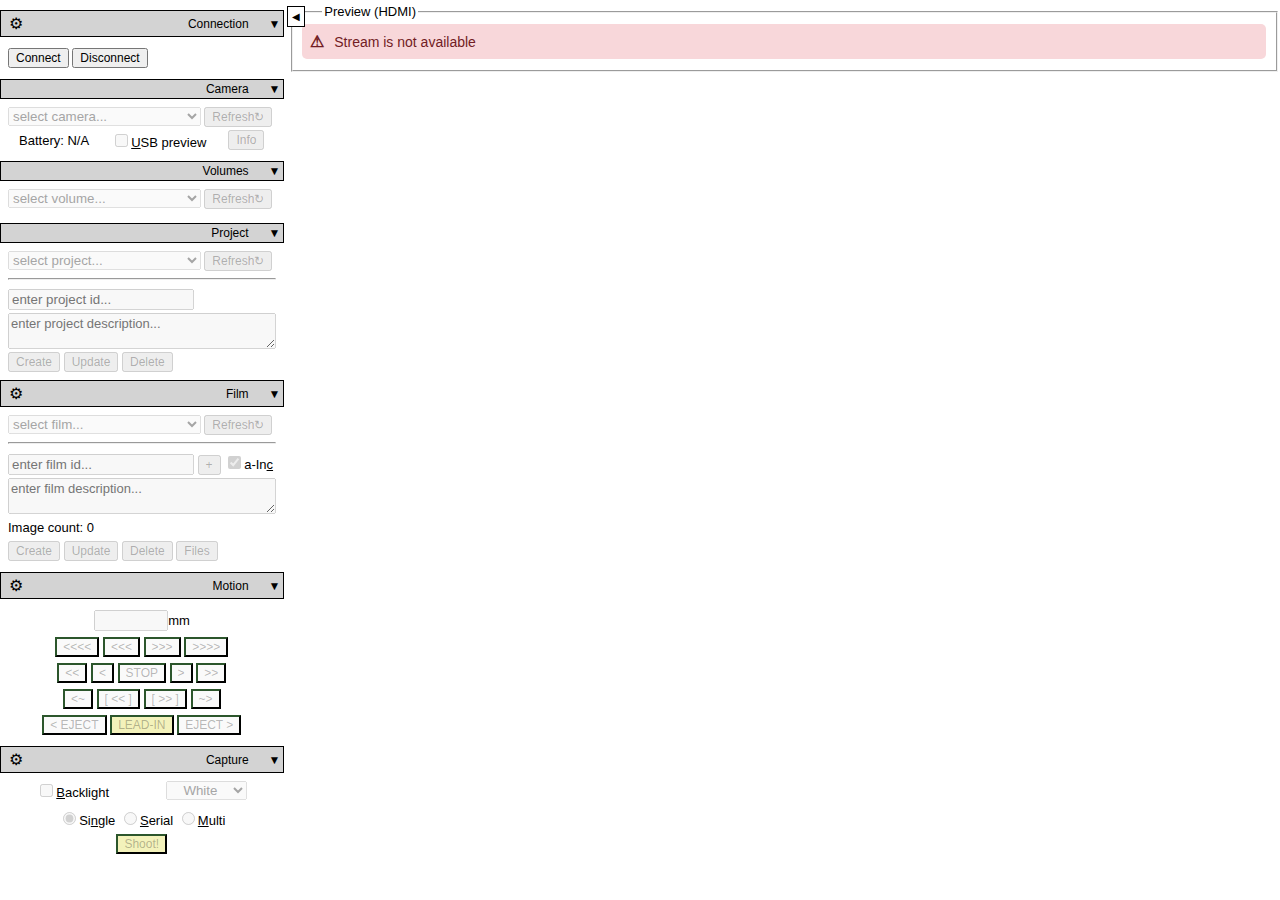
==== digie35/html/digie35.html @ c1f06e06 "GUI AccessKeys" ====
<!DOCTYPE html>

<html lang="en">
<head>
    <meta charset="UTF-8">
    <meta http-equiv="X-UA-Compatible" content="IE=edge">
    <meta name="viewport" content="width=device-width, initial-scale=1.0">
	<link rel="icon" type="image/x-png" href="images/digie35-film-strip-96.png" />
	<script type="text/javascript" src="qrcode.js"></script>
    <title>Digie35</title>

    <style>
        body, textarea {
            font-family: "Arial";
            font-size: 13px;
            margin: 0px;
        }

        button {
            font-size: 12px;
        }

        .current-action {
            background-color: #4CAF50;
        }

        .pre-action {
            background-color: #f3f2bb;
        }

        .centered-btn {
            text-align: center;
        }

        .vertical-spacer {
            padding-top: 3px;
            padding-bottom: 3px;
        }

        select {
            width: 26ch;
        }

        textarea.description {
            width: 37ch;
            max-width: 42ch;
            resize: vertical;
            min-height: 1.5em;
            box-sizing: border-box;

        }

        input.id {
            width: 24ch;
        }

        .left-sidebar {
            float: left;
            /*width: 42ch;*/
            /*transition: max-width 0.3s ease-in-out; ugly formating during transition*/
            max-width: 42ch;
            margin-top: 10px;
            margin-right: 5px;
        }

        .vertical-toggle {
            width: 10px;
            writing-mode: vertical-rl;
            height: 100%;
            display: flex;
        }

        .horizontal-spacer {
            display: flex;
            justify-content: space-around;
            align-items: center;
        }

        .horizontal-spacer * {
            text-align: center;
        }

        .inline-container {
            position: relative;
        }

        .inline-toggle {
            position: absolute;
            display: inline-block;
            padding: 4px;
            border: 1px solid black;
            background: lightgrey;
        }

        .modal-overlay {
            display: none;
            position: fixed;
            z-index: -1;
            left: 0;
            top: 0;
            width: 100%;
            height: 100%;
            background-color: rgba(0,0,0,0.5);
            justify-content: center;
            align-items: center;
        }

        .modal {
            background: white;
            border-radius: 8px;
            width: 80vw;
            max-width: 500px;
            /*height: 80vh;*/
            text-align: center;
            box-shadow: 0 0 10px rgba(0,0,0,0.3);
            box-sizing: border-box;
            overflow: hidden;
        }

        .modal .header {
            display: flex;
            justify-content: space-between;
            align-items: center;
            background-color: lightslategrey;
            color: rgb(247, 236, 236);
        }

        .modal .title {
            margin: 0;
            font-size: 18px;
            font-weight: bold;
            flex-grow: 1;
            color: black;
        }

        .modal .close {
            background: none;
            border: none;
            color: black;
            font-size: 24px;
            cursor: pointer;
        }

        .modal .content {
            padding: 20px;
            text-align: left;
            overflow-y: auto;
            max-height: 80vh;
        }

        .modal-active {
            display: flex !important;
            z-index: 1000;
        }

        .form-group {
            display: flex;
            flex-direction: column;
            gap: 3px;
        }

        .form-group .input-row {
            display: flex;
            align-items: center;
            gap: 10px;
            font-size: 16px;
        }

        .form-group label {
            width: 30%;
            font-weight: bold;
        }

        .form-group select {
            padding: 3px;
            background-color: white;
            border: 1px solid gray;
            border-radius: 5px;
            font-size: 16px;
            cursor: pointer;
        }

        .form-group input {
            padding: 3px;
            background-color: white;
            border: 1px solid gray;
            border-radius: 5px;
            font-size: 16px;
        }

        .modal textarea {
            width: 100%;
            resize: vertical;
            min-height: 1.5em;
            box-sizing: border-box;
            height: 20em;
            border: 1px solid gray;
            border-radius: 5px;
        }

        .form-group .hint {
            font-size: 12px;
            color: gray;
        }

        .switch-container {
            display: flex;
            align-items: center;
            justify-content: flex-start;
        }

        .switch {
            position: relative;
            display: inline-block;
            width: 40px !important;  /* to override form-group label */
            height: 20px;
        }

        .switch input {
            opacity: 0;
            width: 0;
            height: 0;
        }

        .slider {
            position: absolute;
            cursor: pointer;
            top: 0;
            left: 0;
            right: 0;
            bottom: 0;
            background-color: #ccc;
            -webkit-transition: .4s;
            transition: .4s;
        }

        .slider:before {
            position: absolute;
            content: "";
            height: 16px;
            width: 16px;
            left: 2px;
            bottom: 2px;
            background-color: white;
            -webkit-transition: .4s;
            transition: .4s;
        }

        input:checked + .slider {
            background-color: gray;
        }

        input:focus + .slider {
            box-shadow: 0 0 2px #2196F3;
        }

        input:checked + .slider:before {
            -webkit-transform: translateX(20px);
            -ms-transform: translateX(20px);
            transform: translateX(20px);
        }

        .slider.round {
            border-radius: 20px;
        }

        .slider.round:before {
            border-radius: 50%;
        }

        .switch-container .text {
            margin-left: 10px;
            /*font-size: 16px;*/
        }

        .accordion fieldset {
            border: none;
            padding: 0;
            margin: 0;
            background: none;
            display: block;
        }

        .accordion .header {
            display: flex;
            justify-content: space-between;
            gap: 10px;
            align-items: center;
            font-size: 12px;
            cursor: pointer;
            padding: 2px;
            background: lightgray;
            border: 1px solid black;
        }

        .accordion .header button {
            background: none;
            border: none;
            cursor: pointer;
            font-size: 16px;
            margin-right: 8px;
        }

        .accordion .header .legend {
            flex-grow: 1;
            text-align: right;
            padding-right: 10px;
        }

        .accordion.closed .header .arrow {
            transform: rotate(-90deg);
        }

        .accordion.closed .control-set {
            /*display: none;*/
            padding: 0px 10px;
            max-height: 0px;
            overflow: hidden;
        }

        .accordion .control-set {
            display: block;
            transition: max-height 0.3s ease-in-out, padding 0.3s ease-in-out;
            padding: 8px;
            max-height: 1000px;
        }

        .top-right-toggle {
            top: -2px;
            right: -4px;
        }

        .top-left-toggle {
            top: 2px;
            left: -2px;
        }

        .collapse-toggle {
            background: #FEFEFE;
            cursor: pointer;
            align-items: center;
            justify-content: center;
            font-size: 10px;
            user-select: none;
            /*transition: all 0.3s ease-in-out;*/
        }

        .toggle-collapsed {
            transform: rotate(180deg);
        }

        .left-sidebar.collapsed {
            /*max-width: 0px;
            overflow: hidden;*/
            display: none;
        }

        #preview-fieldset legend {
            margin-left: 20px;
        }

        #stream-control {
            max-height: 100px;
            transition: max-height 0.3s ease-in-out, padding 0.3s ease-in-out;
            overflow: hidden;
        }

        #stream-control.collapsed {
            max-height: 0px;
        }

        .preview {
            /*margin-left: 42ch;*/
            flex-grow: 1;
            margin-top: 4px;
        }

        #stream-container {
            position: relative;
            display: inline-block;
            overflow: auto;
            width: 100%;
            height: 100%;
        }

        #stream-container img {
            display: block;
            max-width: 100%;
            height: auto;
        }

        #stream-container canvas {
            position: absolute;
            top: 0;
            left: 0;
            pointer-events: none;
        }
        /*
        .preview img {
        }*/

        .wrapper {
            transform: scale(1);
            transform-origin: left top;
            display: flex;
            height: 100vh;
		}

        .wrapper:after {
            height: 100%;
            content: "";
            display: table;
            clear: both;
        }

        .error-message {
            background-color: #F8D7DA;
            color: #721c24;
            padding: 8px;
            border-radius: 5px;
            margin-bottom: 3px;
            display: flex;
            align-items: center;
            font-size: 14px;
        }

        .error-message .icon {
            margin-right: 10px;
            font-size: 16px;
            font-weight: bold;
        }

        .error {
             color: #ff0000;
        }

        .warning {
            color: #ff0000;
        }

        .clickable {
            text-decoration: underline;
            cursor: pointer;
        }

        .detail {
            display: none;
        }

        .hidden {
            display: none;
        }

        .invert {
            filter: invert(100%);
        }

        .rotate180 {
            transform: rotate(180deg);
        }

        .rotate90 {
            transform: rotate(90deg) scale(0.55, 0.55);
        }

        .rotate270 {
            transform: rotate(-90deg) scale(0.55, 0.55);
        }

        .flip-rotate0 {
            transform: rotateY(180deg)
        }

        .flip-rotate180 {
            transform: rotateX(180deg)
        }

        .flip-rotate90 {
            transform: rotateY(180deg) rotate(90deg) scale(0.55, 0.55);
        }

        .flip-rotate270 {
            transform: rotateY(180deg) rotate(-90deg) scale(0.55, 0.55);
        }

        .grey-border {
            padding: 5px;
            background-color: #D0D0D0;
        }

        /* indicate that hotkeys won't work when control focused. No indication in modal needed */
        .wrapper input[type="number"]:focus, .wrapper input[type="text"]:focus, .wrapper textarea:focus, .wrapper select:focus {
            outline: none !important;
            border: 2px solid #2d282f;
            background-color: #b7f3fb;
        }

        /*
        input[type="range"]:focus {

        } */
        .hotkey-enabled {
            border-color: #2c562c;
        }

        #stream {
            width: 1200px;
            object-fit: cover;
            /*object-position: 95px 0px;*/
        }

        input[type="range"].color-range {
            margin: 2px;
        }

        input[type="range"].color-range::-webkit-slider-thumb {
            outline: solid gray 1px;
            outline-offset: -1;
            border-radius: 50%;
        }

        .color-range input[type="range"]::-moz-range-thumb {
            outline: solid gray 1px;
            outline-offset: -1;
            border-radius: 50%;
        }

        .range-value {
            font-size: 12px;
        }

        /* input range styling */
        #preview-fieldset input[type="range"] {
            -webkit-appearance: none;
            height: 8px;
            border: solid gray 1px;
            border-radius: 4px;
            opacity: 0.7;
            margin: 5px;
            background: lightgray;
            /* accent-color: gray;  does not work and javascript is required to manipulate with background linear-gradient */
        }

        #preview-fieldset input[type="range"]::-webkit-slider-thumb {
            -webkit-appearance: none;
            appearance: none;
            width: 25px;
            height: 25px;
            border: 0;
            border-radius: 50%;
            background-size: contain;
            background-position: center center;
            background-repeat: no-repeat;
        }

        #preview-fieldset input[type="range"]::-moz-range-thumb {
            width: 25px;
            height: 25px;
            border: 0;
            border-radius: 50%;
            background-size: contain;
            background-position: center center;
            background-repeat: no-repeat;
        }

        input#crop-x-rng::-webkit-slider-thumb {
            background-image: url('images/digie35-crop-width.svg');
        }
        input#crop-x-rng::-moz-range-thumb {
            background-image: url('images/digie35-crop-width.svg');
        }
        input#crop-y-rng::-webkit-slider-thumb {
            background-image: url('images/digie35-crop-height.svg');
        }
        input#crop-y-rng::-moz-range-thumb {
            background-image: url('images/digie35-crop-height.svg');
        }
        input#background-rng::-webkit-slider-thumb {
            background-image: url('images/digie35-crop.svg');
        }
        input#background-rng::-moz-range-thumb {
            background-image: url('images/digie35-crop.svg');
        }

        #preview-fieldset input[type="range"]#background-rng {
            background: linear-gradient(90deg, black, gray, white)
        }

        .notify-update-animate {
            animation: tilt-shaking 0.5s infinite;
            display: inline-block;
        }


        @keyframes tilt-shaking {
            0% { transform: rotate(0deg); }
            25% { transform: rotate(5deg); }
            50% { transform: rotate(0deg); }
            75% { transform: rotate(-5deg); }
            100% { transform: rotate(0deg); }
        }

    </style>
</head>

<body onload="do_onload()">
    <div id="error-message" class="error-message hidden">
        <span class="icon">&#x26a0;</span>
        <span class="text"></span>
    </div>
    <div class="wrapper">
        <div class="left-sidebar" id="controls">
            <div class="accordion">
                <div class="header">
                    <button class="modal-open" data-modal_id="connection-settings-modal" title="Click to show server details">&#9881</button>
                    <span class="legend">Connection</span>
                    <span class="arrow">&#9660;</span>
                </div>
                <fieldset id="connection-fieldset">
                    <div class="control-set">
                        <div class="vertical-spacer">
                            <button onclick="connect()">Connect</button>
                            <button onclick="disconnect()">Disconnect</button>
                            <!-- <button id="hotplug-btn" onclick="hotplug()">Hotplug</button>&nbsp; -->
                        </div>
                    </div>
                </fieldset>
            </div>

            <div class="accordion">
                <div class="header"><span class="legend">Camera</span><span class="arrow">&#9660;</span></div>
                <fieldset id="camera-fieldset">
                    <div class="control-set">
                        <div>
                            <select id="camera-list" name="camera_id" onchange="adjust(); sendCommand('SET_CAMERA', ['camera-list'])">
                                <option value="" selected disabled>select camera...</option>
                            </select>
                            <button onclick="sendCommand('LIST_CAMERAS')" title="Reinitialize gphoto camera list">Refresh&#x21bb;</button>
                        </div>
                        <div id="camera-info" class="vertical-spacer horizontal-spacer">
                            <span id="battery-info" title="Battery charging level notified by camera" >Battery: <span id="battery-level" style="width: 6ch"></span></span>
                            <span><input type="checkbox" id="usb-preview-cb" onchange="adjust_camera_preview(true)" /><label for="usb-preview-cb" accesskey="u" title="Preview using gphoto2 USB"><u>U</u>SB preview<label></span>
                            <span><button class="modal-open" data-modal_id="camera-info-modal" title="Click to show camera detail">Info</button></span>
                        </div>
                    </div>
                </fieldset>
            </div>

            <div class="accordion">
                <div class="header"><span class="legend">Volumes</span><span class="arrow">&#9660;</span></div>
                <fieldset id="volume-fieldset">
                    <div class="control-set">
                        <div id="select-volume">
                            <select id="volume-list" onchange="set_volume()">
                                <option value="" selected>select volume...</option>
                            </select>
                            <button onclick="sendCommand('LIST_VOLUMES')" title="Reload volume mounting point directory">Refresh&#x21bb;</button>
                        </div>
                        <div id="volume-info" class="vertical-spacer"></div>
                    </div>
                </fieldset>
            </div>

            <div class="accordion">
                <div class="header"><span class="legend">Project</span><span class="arrow">&#9660;</span></div>
                <fieldset id="project-fieldset">
                    <div class="control-set">
                        <select id="project-list" onchange="update_project_selection(false);adjust()">
                            <option value="" selected>select project...</option>
                        </select>
                        <button onclick="sendCommand('LIST_PROJECTS')" title="Reload project repository">Refresh&#x21bb;</button>
                        <hr />
                        <div class="vertical-spacer"><input type="text" id="project_id" class="id" placeholder="enter project id..." maxlength="25" /></div>
                        <div><textarea id="project_descr" class="description" placeholder="enter project description..."></textarea></div>
                        <div>
                            <button id="create-project-btn" onclick="sendCommand('CREATE_PROJECT', ['project_id', 'project_descr']);">Create</button>
                            <button id="update-project-btn" onclick="sendCommand('UPDATE_PROJECT', ['project_id', 'project_descr']);sendCommand('LIST_PROJECTS')">Update</button>
                            <button id="delete-project-btn" onclick="sendCommand('DELETE_PROJECT', ['project_id']);sendCommand('LIST_PROJECTS')">Delete</button>
                        </div>
                    </div>
                </fieldset>
            </div>
            <div class="accordion">
                <div class="header">
                    <button class="modal-open" data-modal_id="film-settings-modal" title="Click to show film setting">&#9881</button>
                    <span class="legend">Film</span>
                    <span class="arrow">&#9660;</span>
                </div>
                <fieldset id="film-fieldset">
                    <div class="control-set">
                        <select id="film-list" onchange="update_project_selection(true);adjust()">
                            <option value="" selected>select film...</option>
                        </select>
                        <button onclick="sendCommand('GET_PROJECT', ['project_id'])" title="Reload project directory and enumerate films">Refresh&#x21bb;</button>
                        <hr />
                        <div class="vertical-spacer">
                            <input type="text" id="film_id" class="id" placeholder="enter film id..." maxlength="25" />
                            <button id="film_id-plus" title="Create new film id, KeyP" onclick="create_next_film_id()">+</button>
                            <input type="checkbox" id="autoinc-cb" value="0" checked /><label for="autoinc-cb" accesskey="c" title="Auto increment film id when lead-in film">a-In<u>c </u></label>
                        </div>
                        <div><textarea id="film_descr" class="description" placeholder="enter film description..."></textarea></div>
                        <div class="vertical-spacer"><span id="capture-count" title="Number of captured images in film directory"></span></div>
                        <div class="vertical-spacer">
                            <button id="create-film-btn" onclick="sendCommand('CREATE_FILM', ['project_id', 'film_id', 'film_descr']);">Create</button>
                            <button id="update-film-btn" onclick="sendCommand('UPDATE_FILM', ['project_id', 'film_id', 'film_descr']);sendCommand('GET_PROJECT', ['project_id', 'film_id'])">Update</button>
                            <button id="delete-film-btn" onclick="sendCommand('DELETE_FILM', ['project_id', 'film_id']);sendCommand('GET_PROJECT', ['project_id'])">Delete</button>
                            <button class="modal-open" data-modal_id="capture-info-modal" title="Click to show file list of captured pictures">Files</button>
                        </div>
                    </div>
                </fieldset>
            </div>

            <div class="accordion">
                <div class="header">
                    <button class="modal-open" data-modal_id="motion-settings-modal" title="Click to show motion setting">&#9881</button>
                    <span class="legend">Motion</span>
                    <span class="arrow">&#9660;</span>
                </div>
                <fieldset id="motion-fieldset">
                    <div class="control-set">
                        <div class="centered-btn vertical-spacer">
                            <label><input type="number" id="film-position" disabled="disabled" style="width:9ch" title="Calculated film position" />mm</label>
                        </div>
                        <div class="centered-btn vertical-spacer">
                            <button id="move-4b-btn" title="ArrowLeft, KeyA">&lt;&lt;&lt;&lt;</button>
                            <button id="move-3b-btn" title="KeyS">&lt;&lt;&lt;</button>
                            <button id="move-3f-btn" title="KeyK">&gt;&gt;&gt;</button>
                            <button id="move-4f-btn" title="ArrowRight, KeyL">&gt;&gt;&gt;&gt;</button>
                        </div>
                        <div class="centered-btn vertical-spacer">
                            <button id="move-2b-btn" title="Shift+ArrowLeft, KeyD">&lt;&lt;</button>
                            <button id="move-1b-btn" title="KeyF">&lt;</button>
                            <button id="stop-btn"    title="Esc, KeyG">STOP</button>
                            <button id="move-1f-btn" title="KeyH">&gt;</button>
                            <button id="move-2f-btn" title="Shift+ArrowRight, KeyJ">&gt;&gt;</button>
                        </div>
                        <div class="centered-btn vertical-spacer">
                            <button id="moveby-1b-btn" title="Ctrl+Shift+ArrowLeft">&lt;~</button>
                            <button id="frame-1b-btn" title="Ctrl+ArrowLeft, Comma">[&nbsp;&lt;&lt;&nbsp;]</button>
                            <button id="frame-1f-btn" title="Ctrl+ArrowRight, Period">[&nbsp;&gt;&gt;&nbsp;]</button>
                            <button id="moveby-1f-btn" title="Ctrl+Shift+ArrowRight">~&gt;</button>
                        </div>
                        <div class="centered-btn vertical-spacer">
                            <button id="eject-1b-btn" title="End, KeyQ">&lt; EJECT</button>
                            <button id="insert-btn" title="Insert, KeyI, Backspace">LEAD-IN</button>
                            <button id="eject-1f-btn" title="Home, KeyW">EJECT &gt;</button>
                        </div>
                    </div>
                </fieldset>
            </div>

            <div class="accordion">
                <div class="header">
                    <button class="modal-open" data-modal_id="capture-settings-modal" title="Click to show capture setting">&#9881</button>
                    <span class="legend">Capture</span>
                    <span class="arrow">&#9660;</span>
                </div>
                <fieldset id="capture-fieldset">
                    <div class="control-set">
                        <div id="backlight-fieldset" class="centered-btn">
                            <div class="horizontal-spacer">
                                <span><input type="checkbox" id="backlight-cb" value="1" onchange="adjust_backlight()" /><label for="backlight-cb" accesskey="b" title="Switch on/off backlight, KeyB"><u>B</u>acklight</label></span>
                                <select id="backlight-color-list" style="width:11ch" onchange="adjust_backlight(true)">
                                    <option value="white" selected>White</option>
                                    <option value="red+green+blue">RGB</option>
                                    <option value="white+red+green+blue">RGBW</option>
                                    <option value="amber+white+red+green+blue">RGBAW</option>
                                    <option value="ir">IR</option>
                                    <option value="external">Manual</option>
                                </select>
                            </div>
                            <div id="backlight-color-ranges" class="vertical-spacer">
                                <!-- order a-w-b-g-r is important -->
                                <div id="backlight-amber-container" class="hidden"><input type="range" id="backlight-amber-rng" value="60" min="0" max="255" oninput="adjust_backlight()" class="color-range" style="accent-color: rgb(253, 246, 230)" title="Backlight amber LED intensity" /><span id="backlight-amber-value" class="range-value" /></div>
                                <div id="backlight-white-container" class="hidden"><input type="range" id="backlight-white-rng" value="60" min="0" max="255" oninput="adjust_backlight()" class="color-range" style="accent-color: white" title="Backlight white LED intensity" /><span id="backlight-white-value" class="range-value" /></div>
                                <div id="backlight-red-container" class="hidden"><input type="range" id="backlight-red-rng" value="60" min="0" max="255" oninput="adjust_backlight()" class="color-range" style="accent-color: red" title="Backlight red LED intensity" /><span id="backlight-red-value" class="range-value" /></div>
                                <div id="backlight-green-container" class="hidden"><input type="range" id="backlight-green-rng" value="60" min="0" max="255" oninput="adjust_backlight()" class="color-range" style="accent-color: green" title="Backlight green LED intensity" /><span id="backlight-green-value" class="range-value" /></div>
                                <div id="backlight-blue-container" class="hidden"><input type="range" id="backlight-blue-rng" value="60" min="0" max="255" oninput="adjust_backlight()" class="color-range" style="accent-color: blue" title="Backlight blue LED intensity" /><span id="backlight-blue-value" class="range-value" /></div>
                                <div id="backlight-ir-container" class="hidden"><input type="range" id="backlight-ir-rng" value="60" min="0" max="255" oninput="adjust_backlight()" class="color-range" title="Backlight infrared LED intensity" /><span id="backlight-ir-value" class="range-value" /></div>
                                <div id="backlight-external-container" class="hidden"><input type="range" id="backlight-external-rng" value="60" min="0" max="255" oninput="adjust_backlight()" class="color-range" title="Backlight manual adapter LED intensity" /><span id="backlight-external-value" class="range-value" /></div>
                            </div>
                        </div>
                        <div class="centered-btn vertical-spacer">
                            <input type="radio" name="capture-mode" id="capture-mode-single-rb" value="single" checked /><label for="capture-mode-single-rb" accesskey="n" title="It will capture one photo and move in case of Auto-move is set">Si<u>n</u>gle</label>
                            <input type="radio" name="capture-mode" id="capture-mode-serial-rb" value="serial" /><label for="capture-mode-serial-rb" accesskey="s" title="It will capture when film frame is ready and is available for motorized adapters only and implies auto move"><u>S</u>erial</label>
                            <input type="radio" name="capture-mode" id="capture-mode-multi-rb" value="multi" /><label for="capture-mode-multi-rb" accesskey="m" title="It will capture specific number of pictures. Auto move settings is essential"><u>M</u>ulti</label>
                        </div>
                        <div class="vertical-spacer centered-btn">
                            <button id="shoot-btn" title="Numpad0,X">Shoot!</button>
                        </div>
                    </div>
                </fieldset>
            </div>
        </div>
        <div id="preview" class="preview inline-container">
            <fieldset id="preview-fieldset">
                <legend>Preview (<span id="preview-source"></span>)</legend>
                <div id="stream-error" class="error-message"><span class="icon">&#x26a0;</span>Stream is not available</div>
                <div id="stream-container" class="inline-container">
                    <div id="stream-control">
                        <input type="checkbox" id="invert-cb" value="invert" onchange="adjust_preview()" /><label for="invert-cb" accesskey="i" title="Invert preview"><u>I</u>nvert</label>
                        <input type="radio" name="rotate" id="rotate0-rb" value="rotate0" onchange="adjust_preview()" checked /><label for="rotate0-rb" accesskey="t" title="Rotate 0&deg;">Ro<u>t</u>ate 0&deg;</label>
                        <input type="radio" name="rotate" id="rotate270-rb" value="rotate270" onchange="adjust_preview()" /><label for="rotate270-rb" accesskey="a" title="Rotate -90&deg;">Rot<u>a</u>te -90&deg;</label>
                        <input type="radio" name="rotate" id="rotate180-rb" value="rotate180" onchange="adjust_preview()" /><label for="rotate180-rb" accesskey="o" title="Rotate 180&deg;">R<u>o</u>tate 180&deg;</label>
                        <input type="radio" name="rotate" id="rotate90-rb" value="rotate90" onchange="adjust_preview()" /><label for="rotate90-rb" accesskey="e" title="Rotate 90&deg;">Rotat<u>e</u> 90&deg;</label>
                        <input type="checkbox" id="flip-cb" value="flip" onchange="adjust_preview()" /><label for="flip-cb" accesskey="f" title="Flip preview"><u>F</u>lip</label>
                        <input type="range" id="crop-x-rng" value="95" min="0" max="500" oninput="adjust_preview()" title="Width clipping" />
                        <input type="range" id="crop-y-rng" value="0" min="0" max="300" oninput="adjust_preview()" title="Height clipping" />
                        <input type="range" id="background-rng" value="200" min="0" max="255" oninput="adjust_preview()" title="Background color" />
                    </div>
                    <div id="stream-container" class="grey-border">
                        <img id="stream" onload="do_imgok();" onerror="do_imgerror();" />
                        <canvas id="canvas"></canvas>
                    </div>
                    <div class="collapse-toggle inline-toggle top-right-toggle" data-container_id="stream-control" title="Click to collapse/reveal stream controls">
                        <span class="arrow">
                            &#9650;
                        </span>
                    </div>
                </div>
            </fieldset>
            <div class="collapse-toggle inline-toggle top-left-toggle" data-container_id="controls" title="Click to collapse/reveal control sidebar">
                <span class="arrow">
                    &#9664; <!-- left arrow -->
                </span>
            </div>
        </div>
    </div>
    <div class="modal-container">
        <div id="connection-settings-modal" class="modal-overlay">
            <div class="modal">
                <div class="header">
                    <span class="title">
                        Connection settings
                    </span>
                    <button class="close">&times;</button>
                </div>
                <div class="content">
                    <div class="form-group vertical-spacer">
                        <div class="input-row">
                            <label for="verbose-list" accesskey="v"><u>V</u>erbosity</label>
                            <select id="verbose-list" name="level" style="width: 12ch" onchange="sendCommand('VERBOSE', ['verbose-list'])">
                                <option value="0">Critical</option>
                                <option value="1">Error</option>
                                <option value="2">Warning</option>
                                <option value="3">Info</option>
                                <option value="4">Debug</option>
                                <option value="5">Debug 1</option>
                                <option value="6">Debug 2</option>
                            </select>
                        </div>
                        <small class="hint">Server side logging verbosity. It is global service settings. More verbose levels may flood the control socket</small>
                    </div>
                    <div class="form-group vertical-spacer">
                        <div class="input-row">
                            <label for="logger-cb" accesskey="l"><u>L</u>ogger</label>
                            <div class="switch-container">
                                <label class="switch">
                                    <input type="checkbox" id="logger-cb" onchange="adjust_logger()" />
                                    <span class="slider round"></span>
                                </label>
                            </div>
                        </div>
                        <small class="hint">Redirect looging output to browser console.
                            <ul>
                                <li>
                                    <b>Chrome</b>, <b>Edge</b>, <b>Firefox</b>: Press <code>F12</code> or <code>Ctrl+Shift+I</code> (Windows/Linux), <code>Cmd+Option+I</code> (MAC)
                                </li>
                                <li>
                                    <b>Safari</b>: enable <i>Developer mode</i> <i>Preferences > Advanced > Show Develop menu</i> then press <code>Cmd+Option+C</code>
                                </li>
                                <li>
                                    <b>Alternative method</b>:Right-click anywhere in the page, select <i>Inspect</i>, then go to the <i>Console tab</i>
                                </li>
                            </ul>
                        </small>
                    </div>

                    <div id="remote-control">
                        <div class="form-group vertical-spacer">
                            <div class="input-row">
                                <label for="logger-cb">URL</label>
                                <input id="rc-url" style="width: 20ch" readonly />
                            </div>
                            <small class="hint">URL to connect Digie35 server from local LAN. You can also connect via QR code</small>
                        </div>
                        <div id="rc-qrcode"></div>
                    </div>
                    <div class="vertical-spacer">
                        <textarea id="server-info" readonly placeholder="click Connect button to connect..."></textarea>
                    </div>
                </div>
            </div>
        </div>

        <div id="camera-info-modal" class="modal-overlay">
            <div class="modal">
                <div class="header">
                    <span class="title">
                        Camera info
                    </span>
                    <button class="close">&times;</button>
                </div>
                <div class="content">
                    <div class="vertical-spacer">
                        <textarea id="camera-abilities" readonly placeholder="list of camera abilities when camera is connected..."></textarea>
                    </div>
                </div>
            </div>
        </div>

        <div id="capture-info-modal" class="modal-overlay">
            <div class="modal">
                <div class="header">
                    <span class="title">
                        List of image files
                    </span>
                    <button class="close">&times;</button>
                </div>
                <div class="content">
                    <div class="vertical-spacer">
                        <textarea id="capture-list" readonly placeholder="list of files..."></textarea>
                    </div>
                </div>
            </div>
        </div>


        <div id="film-settings-modal" class="modal-overlay">
            <div class="modal">
                <div class="header">
                    <span class="title">
                        Film settings
                    </span>
                    <button class="close">&times;</button>
                </div>
                <div class="content">
                    <div class="form-group vertical-spacer">
                        <div class="input-row">
                            <label for="capture-file-mask" accesskey="m">File <u>m</u>ask</label>
                            <input type="text" id="capture-file-mask" placeholder="enter file mask..." maxlength="25" />
                        </div>
                        <small class="hint">File mask to name captured file. File name is always suffixed with timestamp to satisfy uniqueness. Supported macro expansion names: <code>{fname}</code>, <code>{projid}</code>, <code>{filmid}</code>. E.g. <code>{projid}_{filmid}_{fname}</code></small>
                    </div>
                </div>
            </div>
        </div>

        <div id="motion-settings-modal" class="modal-overlay">
            <div class="modal">
                <div class="header">
                    <span class="title">
                        Motion settings
                    </span>
                    <button class="close">&times;</button>
                </div>
                <div class="content">

                    <div class="form-group vertical-spacer">
                        <div class="input-row">
                            <label for="reverse-cb" accesskey="r" ><u>R</u>everse</label>
                            <div class="switch-container">
                                <label class="switch">
                                    <input type="checkbox" id="reverse-cb" value="1" />
                                    <span class="slider round"></span>
                                </label>
                            </div>
                        </div>
                        <small class="hint">Reverse sense of movement</small>
                    </div>
                    <div class="form-group vertical-spacer">
                        <div class="input-row">
                            <label for="autolead-cb" accesskey="l" >Auto <u>L</u>ead</label>
                            <div class="switch-container">
                                <label class="switch">
                                    <input type="checkbox" id="autolead-cb" value="1" checked />
                                    <span class="slider round"></span>
                                </label>
                            </div>
                        </div>
                        <small class="hint">Autolead-in film into adapter when film is detected by front sensor</small>
                    </div>
                    <div class="form-group vertical-spacer">
                        <div class="input-row">
                            <label for="sticky-cb" accesskey="s" ><u>S</u>ticky</label>
                            <div class="switch-container">
                                <label class="switch">
                                    <input type="checkbox" id="sticky-cb" value="1" checked />
                                    <span class="slider round"></span>
                                </label>
                            </div>
                        </div>
                        <small class="hint">Sticky movement buttons, i.e.movement in progress till button is being pressed (key, mouse, touch). Otherwise stop movement by <i>Stop</i> button</small>
                    </div>
                    <div class="form-group vertical-spacer">
                        <div class="input-row">
                            <label for="automove-cb" accesskey="m">Auto <u>M</u>ove</label>
                            <div class="switch-container">
                                <label class="switch">
                                    <input type="checkbox" id="automove-cb" value="1" checked />
                                    <span class="slider round"></span>
                                </label>
                            </div>
                        </div>
                        <small class="hint">Start film moving when picture captured</small>
                    </div>

                    <div class="form-group vertical-spacer">
                        <div class="input-row">
                            <label for="autocorrection-cb" accesskey="c" >Auto <u>C</u>orrection</label>
                            <div class="switch-container">
                                <label class="switch">
                                    <input type="checkbox" id="autocorrection-cb" value="1" />
                                    <span class="slider round"></span>
                                </label>
                            </div>
                        </div>
                        <small class="hint">Set <i>Frame correction</i> from consequent capture positions</small>
                    </div>

                    <div class="form-group vertical-spacer">
                        <div class="input-row">
                            <label for="frame-correction" accesskey="f"><u>F</u>rame correction</label>
                            <input type="number" step="0.01" id="frame-correction" value="0" style="width:7ch" />mm
                        </div>
                        <small class="hint">Standard frame distance is 38mm. The value will be adjusted by this value when moving film to next frame</small>
                    </div>

                </div>
            </div>
        </div>

        <div id="capture-settings-modal" class="modal-overlay">
            <div class="modal">
                <div class="header">
                    <span class="title">
                        Capture settings
                    </span>
                    <button class="close">&times;</button>
                </div>
                <div class="content">

                    <div class="form-group vertical-spacer">
                        <div class="input-row">
                            <label for="capture-multi" accesskey="m"><u>M</u>ulti count</label>
                            <input type="number" step="1" min="1" max="99" id="capture-multi" value="1" style="width:5ch" />
                        </div>
                        <small class="hint">Multiple capture with or without auto move</small>
                    </div>
                    <div class="form-group vertical-spacer">
                        <div class="input-row">
                            <label for="serial-shoot-delay-rng" accesskey="c"><u>C</u>apture delay</label>
                            <span id="serial-shoot-delay">
                                <input type="range" id="serial-shoot-delay-rng" value="1" min="0" max="10" oninput="adjust_delay_value(this)" />
                                <span id="serial-shoot-delay-value" class="range-value"></span>
                            </span>
                        </div>
                        <small class="hint">Delay in before next serial capture. It gets some time to interrupt operation via STOP even lagging preview</small>
                    </div>
                    <div class="form-group vertical-spacer">
                        <div class="input-row">
                            <label for="shoot-mode-list" accesskey="s"><u>S</u>hooting mode</label>
                            <select id="shoot-mode-list" style="width:20ch">
                                <option value="capture|download" selected>Download</option>
                                <option value="capture|download+sdcard">Download+SD card</option>
                                <option value="capture|sdcard">SD card</option>
                                <option value="trigger|f-s">Wire trigger (F-S)</option>
                                <option value="trigger|f-fs">Wire trigger (F-F+S)</option>
                            </select>
                        </div>
                        <small class="hint">Download or leave image on camera SD card, wire remote control (focus-shutter or focus-focus+shutter)</small>
                    </div>
                    <div class="form-group vertical-spacer">
                        <div class="input-row">
                            <label for="trigger-delay-rng" accesskey="t"><u>T</u>rigger delay</label>
                            <span id="trigger-delay">
                                <input type="range" id="trigger-delay-rng" value="1" min="1" max="20" oninput="adjust_delay_value(this)" />
                                <span id="trigger-delay-value" class="range-value"></span>
                            </span>
                        </div>
                        <small class="hint">Delay after shoot is triggered by wire to delay any action till capture is finished</small>
                    </div>
                    <div class="form-group vertical-spacer">
                        <div class="input-row">
                            <label for="preset-list" accesskey="p"><u>P</u>reset list</label>
                            <select id="preset-list" style="width:20ch">
                                <option value="" selected>--no XMP file--</option>
                            </select>
                        </div>
                        <small class="hint">Create XMP file related to image, e.g. preview orientation is referenced. Alternatively info can be merged to a preset so e.g. negative can be automatically inverted when browsing gallery</small>
                    </div>
                </div>
            </div>
        </div>


    </div>
</body>

<script>
    window.frame_width_in_mm = 36+2;
    window.move_by_in_mm = 0.4;  // TODO: how is calculated movement when 3 / 0.4 gives 1.2 ?
    window.move_by_speed = 3;
    window.frame_speed = 4;

    function adjust() {
        var connected = document.getElementById("server-info").value != "";
        var volume = window.current_volume;
        var camera_list = document.getElementById("camera-list");
        var project_list = document.getElementById("project-list");
        var film_list = document.getElementById("film-list");
        var usb_preview_checkbox = document.getElementById("usb-preview-cb");

        if (camera_list.selectedIndex == 0) {
            update_battery();
        }
        var abilities = (camera_list.selectedIndex > 0) && (typeof window.current_camera != "undefined");
        var usbpreview = connected && abilities && usb_preview_checkbox.checked && window.current_camera.capture_preview;
        if (usbpreview != window.current_usbpreview) {
            document.getElementById("stream").src = "http://"+window._hostname+ ":" + (usbpreview ? "8408" : "8409") + "/stream";
            document.getElementById("preview-source").innerHTML = usbpreview ? "USB" : "HDMI";
            if (connected) {
            }
            window.current_usbpreview = usbpreview;
        }

        document.getElementById("camera-fieldset").disabled = !connected;
        document.getElementById("camera-info").disabled = !abilities;
        usb_preview_checkbox.disabled = !abilities || !window.current_camera.capture_preview;
        if (!abilities) {
            document.getElementById("camera-abilities").value = "";
        }

        var project_id = document.getElementById("project_id");
        project_id.value = project_list.value;
        project_id.readOnly = project_id.value != "";

        var project_description = document.getElementById("project_descr");
        var fl = []
        if (project_list.selectedIndex > 0) {
            var custom = project_list.options[project_list.selectedIndex]._custom_data;
            project_description.value = custom["descr"];
            if (typeof custom["film_list"] != "undefined") {
                fl = custom["film_list"];
            }
        } else {
            project_description.value = "";
        }
        update_select_options("film-list", fl, "id", "id", (typeof window.current_project_selection[window.current_volume] != "undefined") ? window.current_project_selection[window.current_volume]["film_ids"][project_list.value] : "");

        document.getElementById("volume-fieldset").disabled = !connected;
        document.getElementById("project-fieldset").disabled = !connected || !volume;
        document.getElementById("create-project-btn").disabled = project_id.value != "";
        document.getElementById("update-project-btn").disabled = !document.getElementById("create-project-btn").disabled;
        document.getElementById("delete-project-btn").disabled = document.getElementById("update-project-btn").disabled || (film_list.length > 1);

        document.getElementById("film-fieldset").disabled = !connected || !volume || (project_id.value == "");
        var film_id = document.getElementById("film_id");
        film_id.value = film_list.value;
        film_id.readOnly = film_id.value != "";

        var film_description = document.getElementById("film_descr");
        var cnt = 0;
        var capture_list = document.getElementById("capture-list");

        function shorten_bytes(n) {
            const k = n > 0 ? Math.floor((Math.log2(n)/10)) : 0;
            const rank = (k > 0 ? 'kMGT'[k - 1] : '') + 'B';
            const count = Math.floor(n / Math.pow(1024, k));
            return count + rank;
        }

        if (film_list.selectedIndex > 0) {
            var custom = film_list.options[film_list.selectedIndex]._custom_data;
            film_description.value = custom["descr"];
            cnt = custom["captured"].length;
            var f = [];
            for (const i in custom["captured"]) {
                var sz = custom["captured"][i]["size"] ? shorten_bytes(custom["captured"][i]["size"]) : "link";
                f.push(custom["captured"][i]["name"] +" ("+ sz + ")");
            }
            capture_list.value = f.join("\n");
        } else {
            film_description.value = "";
            capture_list.value = "";
        }
        document.getElementById("capture-count").innerHTML = "Image count: " + cnt;

        document.getElementById("create-film-btn").disabled = (project_id.value == "") || (film_id.value != "");
        document.getElementById("update-film-btn").disabled = (project_id.value == "") || (film_id.value == "");
        document.getElementById("delete-film-btn").disabled = document.getElementById("update-film-btn").disabled || (cnt >0);

        document.getElementById("motion-fieldset").disabled = !connected;
        document.getElementById("capture-fieldset").disabled = !connected;
        var elem = document.getElementById("shoot-mode-list");
        document.getElementById("shoot-btn").disabled = (camera_list.value == "") || (project_id.value == "") || (film_id.value == "") || !volume || !abilities ||
            elem.selectedIndex < 0 || elem.options[elem.selectedIndex].disabled;

    }

    function adjust_adapter(data) {
        if (typeof window.last_adapter_data != "undefined") {
            var update = (window.last_adapter_data.movement != data.movement) ||
                (window.last_adapter_data.film_inserted != data.film_inserted) ||
                (window.last_adapter_data.frame_ready != data.frame_ready) ||
                (window.last_adapter_data.action != data.action) ||
                (window.last_adapter_data.capturing != data.capturing);
        } else {
            var update = true;
        }
        window.last_adapter_data = data;
        if (update) {
            function adjust_class(prefix, dir, value, class_name = "current-action") {
                var elem = get_adapter_button(prefix, dir);
                if (value != elem.classList.contains(class_name)) {
                    elem.classList.toggle(class_name);
                }
            }
            adjust_class("insert", "", data.action=="LEAD_IN");
            adjust_class("insert", "", data.film_inserted, "pre-action");
            adjust_class("stop", "", data.movement==0);
            var arr = window.adapter_buttons['move'].idx;
            for (const i in arr) {
                adjust_class("move", arr[i], (data.action=="MOVE") && (data.movement == reverse(arr[i])));
            }
            arr = window.adapter_buttons['moveby'].idx;
            for (const i in arr) {
                adjust_class("moveby", arr[i], (data.action=="MOVE_BY") && ((data.movement > 0) == (reverse(arr[i]) > 0)) && (Math.abs(data.movement) == window.move_by_speed));
            }
            arr = window.adapter_buttons['frame'].idx;
            for (const i in arr) {
                adjust_class("frame", arr[i], (data.action=="MOVE_BY") && ((data.movement > 0) == (reverse(arr[i]) > 0)) && (Math.abs(data.movement) == window.frame_speed));
            }
            window.adapter_buttons['eject'].idx;
            for (const i in arr) {
                adjust_class("eject", arr[i], (data.action=="EJECT") && ((data.movement > 0) == (reverse(arr[i]) > 0)));
            }
            if (typeof data.capturing != "undefined") {
                adjust_class("shoot", "", data.capturing);
            }
            adjust_class("shoot", "", data.frame_ready, "pre-action");
        }
    }

    function adjust_capabilities() {
        var elem = document.getElementById("motion-fieldset");
        set_visible(elem, window.capabilities.motorized);
        elem = document.getElementById("backlight-fieldset");
        set_visible(elem, window.capabilities.backlight_control);
        // TODO: setup backlight stuff, white,RGB,IR,preview...
        //elem = document.getElementById("preview-backlight-fieldset");
        //elem.style.display = window.capabilities.preview_backlight_control ? "block" : "none";
        //elem = document.getElementById("hotplug-btn");
        //elem.disabled = !window.capabilities.hot_plug;

        elem = document.getElementById("backlight-color-list");
        items = elem.options;
        var change_value = false;
        var enabled_value = "";
        for (var i = 0; i < items.length; i++) {
            var opt = items[i];
            if (opt.value == "white") {
                opt.disabled = !window.capabilities.white_backlight;
            } else if (opt.value == "ir") {
                opt.disabled = !window.capabilities.ir_backlight;
            } else if (opt.value == "external") {
                opt.disabled = !window.capabilities.preview_backlight;
            } else if (opt.value == "amber+white+red+green+blue") {
                opt.disabled = !window.capabilities.rgbaw_backlight;
            } else if (opt.value == "white+red+green+blue") {
                opt.disabled = !window.capabilities.rgb_backlight || !window.capabilities.white_backlight;
            } else if (opt.value == "red+green+blue") {
                opt.disabled = !window.capabilities.rgb_backlight || window.capabilities.white_backlight;
            } else {
                opt.disabled = !window.capabilities.rgb_backlight;
            }
            if (enabled_value == "" && !opt.disabled) {
                enabled_value = opt.value;
            }
            if (opt.value == elem.value && opt.disabled) {
                change_value = true;
            }
        }
        if (change_value) {
            elem.value = enabled_value;
        }
        adjust_backlight(true);

        elem = document.getElementById("capture-mode-serial-rb");
        elem.disabled = !window.capabilities.motorized;
        if (elem.disabled && elem.checked) {
            elem.checked = false;
            document.getElementById("capture-mode-single-rb").checked = true;
        }

        items = document.getElementById("shoot-mode-list").options;
        var abilities = (document.getElementById("camera-list").selectedIndex > 0) && (typeof window.current_camera != "undefined");
        // do not adjust value as almost always is required capture which requires camera connection
        items[0].disabled = !abilities || (!window.current_camera.capture_image && !window.current_camera.trigger_capture);
        items[1].disabled = items[0].disabled || !window.current_camera.sdcard_capture;
        items[2].disabled = items[1].disabled;
        items[3].disabled = !window.capabilities.camera_remote_control;
        items[4].disabled = items[3].disabled;
    }

    function adjust_camera_preview(force) {
        var idx = document.getElementById("camera-list").selectedIndex;
        var usb_preview_checkbox = document.getElementById("usb-preview-cb");
        var usbpreview = (idx > 0) && usb_preview_checkbox.checked;
        if (force) {
            window.save_usb_preview = usb_preview_checkbox.checked;
        } else {
            if (idx > 0 && (typeof window.current_camera != "undefined") && window.current_camera.capture_preview) {
                // revert last state if possible
                usbpreview = window.save_usb_preview;
            }
        }
        if (usbpreview) {
            sendCommand("START_PREVIEW", ["camera-list"]);
        } else {
            sendCommand("STOP_PREVIEW", ["camera-list"]);
        }
    }

    function adjust_camera_list(camera_id) {
        // camera_id contains usbid which is increasing, so do some heuristic
        if (typeof camera_id == "undefined" || camera_id == null) {
            return;
        }
        var elem = document.getElementById("camera-list");
        if (elem.selectedIndex == 0) {
            var id_name = camera_id.split('|');
            if (id_name.length > 1) {
                var items = elem.options;
                for (var i = 1; i < items.length; i++) {
                    var opt = items[i];
                    if (opt.value.split("|")[1] == id_name[1]) {
                        elem.selectedIndex = i;
                        break;
                    }
                }
            }
        }
    }

    function set_volume() {
        var volume = document.getElementById("volume-list").value;
        if (volume == "") {
            window.current_volume = ""
        } else {
            sendCommand2("SET_VOLUME", {"volume": volume})
        }
        update_select_options("project-list", [], "name", "name");
        update_volume_info(false);
        adjust();
    }

    function format_volume_info(volume) {
        var a = [];
        if (volume.partlabel || volume.name) {
            a.push(volume.partlabel ? volume.partlabel : volume.name);
        }
        a.push(volume.size);
        a.push(" used: "+volume["use%"]);
        return a.join(": ");
    }

    function update_volume_info(volume) {
        var elem = document.getElementById("volume-info");
        if (volume !== false) {
            elem.innerHTML = format_volume_info(volume);
            var low_space = Number(volume["use%"].slice(0, -1)) > 95;
            if (low_space != elem.classList.contains("warning")) {
                elem.classList.toggle("warning");
            }
        } else {
            elem.innerHTML = "";
        }
    }

    function update_battery(level) {
        var elem = document.getElementById("battery-level");
        var low_battery = false;
        if (typeof level == "undefined" || level == null) {
            elem.innerHTML = "N/A";
        } else {
            elem.innerHTML = level;
            var n;
            if (level.charAt(level.length-1) == "%") {
                n = Number(level.slice(0, -1));
            } else {
                n = Number(level);
            }
            low_battery = n < 10;
        }
        if (low_battery != elem.classList.contains("warning")) {
            elem.classList.toggle("warning");
        }
    }

    function update_select_options(id, items, id_field, name_field, selected) {
        var list = document.getElementById(id);
        if (typeof selected != "undefined") {
            var sel = selected;
        } else {
            var sel = list.value;
            if (typeof window.pending_settings[id] != "undefined") {
                sel = window.pending_settings[id];
                delete window.pending_settings[id];
            }
        }
        while (list.length > 1) {
            list.remove(list.length-1);
        }
        var sel2 = "";
        items.forEach((item)=> {
            var opt = new Option(item[name_field], item[id_field]);
            opt._custom_data = item;
            list.add(opt);
            if (sel == item[id_field]) {
                sel2 = sel;
            }
        })
        list.value = sel2;
    }

    function update_status_info(s) {
        var elem = document.getElementById("error-message");
        elem.querySelector(".text").innerHTML = s;
        if (!s) {
            elem.classList.add("hidden");
        } else {
            elem.classList.remove("hidden");
        }
	}

    function parse_id_as_int(val) {
        var idx = val.search(new RegExp(/[0-9]+/));
        if (idx >= 0) {
            var res = {};
            res.prefix = val.substring(0, idx);
            var val = val.slice(idx);
            idx = val.search(new RegExp(/[^0-9]/));
            if (idx >= 0) {
                res.suffix = val.slice(idx);
				val = val.slice(0, idx);
            } else {
                res.suffix = "";
            }
            res.num = Number(val);
            res.len = val.length;
        } else {
            res = {"prefix": val, "len": 0, "suffix": ""};
        }
		return res;
    }

    function notify_update(elem) {
        var css_name = "notify-update-animate";
        if (!elem.classList.contains(css_name)) {
            elem.classList.toggle(css_name);
        }
        setTimeout(function() {
            elem.classList.remove(css_name);
        }, 300 );
    }

    function create_next_film_id() {
        var list = document.getElementById("film-list");
        if (list.selectedIndex > 0) {
            var it = parse_id_as_int(list.options[list.selectedIndex].text);
            if (it.len == 0) {
                it = parse_id_as_int("0");
            }
        } else {
            var it = parse_id_as_int("0");
        }
        it.num++;
		var items = [];
        for (var i = 1; i < list.options.length; i++) {
            var x = parse_id_as_int(list.options[i].text);
            if (x.len > 0 && x.num >= it.num) {
                x.idx = i;
                items.push(x);
            }
        }
        items.sort((a, b) => a.num - b.num);  // sort by num ascending
        for (var i = 0; i < items.length; i++) {
		    if (items[i].num > it.num) {
                // free slot found
                break;
            } else if (items[i].num == it.num) {
                if (list.options[items[i].idx]._custom_data.captured.length == 0) {
                    list.selectedIndex = items[i].idx;
                    update_project_selection(true);
                    adjust();
                    return;
                }
                it.num++;
            }
        }
        var s = it.num.toString();
        while (s.length < it.len) {
            s = "0"+s;
        }
        s = it.prefix + s + it.suffix;
        list.selectedIndex = 0;
        var elem = document.getElementById("film_id");
        elem.value = s;
        notify_update(elem);
        document.getElementById("film_descr").value = "";
        document.getElementById("create-film-btn").onclick();
    }

    function check_multicapture() {
        if (typeof window.automove_in_progress != "undefined") {
            if (!window.stop_multicapture) {
                if (window.automove_in_progress == false && window.download_in_progress == false) {
                    var capture_mode = get_radio_button_value("capture-mode");
                    if (capture_mode == "multi") {
                        var cnt_elem = document.getElementById("capture-multi");
                        var cnt = Number(+cnt_elem.value || 1);
                    } else if (capture_mode == "serial") {
                        var cnt = 999;
                    } else {
                        var cnt = 1;
                    }
                    if (cnt > 1) {
                        // delay range is 0..500ms
                        var val = Number(document.getElementById("serial-shoot-delay-rng").value) * 500;
                        setTimeout(function() {
                            if (!window.stop_multicapture) {
                                if (capture_mode == "multi") {
                                    cnt_elem.value = (cnt - 1).toString();
                                }
                                window.adapter_buttons.shoot.action(undefined);
                                delete window.automove_in_progress;
                            }
                        }, val);
                    } else {
                        delete window.automove_in_progress;
                    }
                }
            } else {
                delete window.automove_in_progress;
            }
        }
    }

    function picture_taken(payload) {
        if (window.capabilities.motorized) {
            if (typeof window.last_capture_position != "undefined" && document.getElementById("autocorrection-cb").checked) {
                var x = Math.abs(window.last_capture_position - payload.film_position);
                x -= window.frame_width_in_mm;
                x = x.toFixed(2);
                if (Math.abs(x) < 10) {
                    document.getElementById("frame-correction").value = x.toString();
                }
            }
            window.last_capture_position = payload.film_position;
            if (!window.stop_multicapture) {
                if (document.getElementById("automove-cb").checked || get_radio_button_value("capture-mode") == "serial") {
                    window.automove_in_progress = true;
                    window.adapter_buttons.frame.action(1);
                    window.stop_multicapture = false;
                } else {
                    window.automove_in_progress = false;
                }
            }
        }
    }

    function file_transfer_finished(payload) {
        sendCommand('GET_PROJECT', ['project_id', 'film_id']);
        if (typeof payload.error != "undefined") {
            window.stop_multicapture = true;
            update_status_info(payload.error);
        }
        if (!window.capabilities.motorized) {
            window.automove_in_progress = false;
        }
    }

    function connect() {
        if (typeof window.control_socket == "undefined") {
            window.control_socket = new WebSocket('ws://'+window._hostname+':8400');
            window.control_socket.onopen = function(e) {
                console.log("[open] Connection established");
                window.control_socket.send("HELLO");
            };
            window.control_socket.onmessage = function(event) {
                console.log(`[message] Data received from server: ${event.data}`);
                if (event.data[0] == "{") {
                    try {
                        var data = JSON.parse(event.data);
                    } catch(err) {
                        update_status_info(err);
                    }
                    if (typeof data.payload != "undefined") {
                        if (typeof data.payload.film_position != "undefined") {
                            var x = data.payload.film_position;
                            x = x.toFixed(2);
                            document.getElementById("film-position").value = x.toString();
                        }
                        if (typeof data.payload.verbosity != "undefined") {
                            document.getElementById("verbose-list").value = data.payload.verbosity;
                        }
                        if (data.cmd == "ADAPTER") {
                            if (typeof data.payload.capabilities != "undefined") {
                                // hotplug
                                window.steps_per_mm = data.payload.steps_per_mm;
                                window.capabilities = data.payload.capabilities;
                                adjust_capabilities()
                            }
                            adjust_adapter(data.payload);
                            if (typeof window.capabilities != "undefined" && window.capabilities.motorized) {
                                if (document.getElementById("autolead-cb").checked && data.payload.film_inserted) {
                                    window.adapter_buttons.insert.action(undefined);
                                }
                                if ((data.payload.movement == 0) && (typeof window.automove_in_progress != "undefined")) {
                                    if (data.payload.frame_ready) {
                                        window.automove_in_progress = false;
                                        check_multicapture();
                                    } else {
                                        delete window.automove_in_progress;
                                    }
                                }
                            }
                            document.getElementById("backlight-cb").checked = data.payload.backlight.color != "";
                            if (data.payload.backlight.color != "") {
                                var color_list = document.getElementById("backlight-color-list");
                                if (Array.from(color_list.options).filter(
                                    opt => (opt.value == data.payload.backlight.color))
                                .length > 0) {
                                    color_list.value = data.payload.backlight.color;
                                    var colors = data.payload.backlight.color.split("+");
                                    var intensity = data.payload.backlight.intensity;
                                    for (var i = colors.length-1; i >= 0; i--) {
                                        document.getElementById("backlight-"+colors[i]+"-rng").value = intensity % 256;
                                        intensity = Math.trunc(intensity / 256);  // bitwise operations limited to 32-bit
                                    }
                                    adjust_backlight(true, false);
                                }
                            }
                        } else if (data.cmd == "CAMERA") {
                            document.getElementById("usb-preview-cb").checked = data.payload.usbpreview;
                            adjust_adapter(data.payload)
                        } else {
                            if (typeof data.payload.volume_list != "undefined") {
                                var vl = [];
                                var act = false;
                                var act_id = "";
                                data.payload.volume_list.forEach((vol)=>{
                                    vl.push({"id": vol.name, "name": format_volume_info(vol)});
                                    if (vol.active) {
                                        act = vol;
                                        act_id = vol.name;
                                    }
                                });
                                update_select_options("volume-list", vl, "id", "name");
                                var elem = document.getElementById("volume-list");
                                if (elem.value != act_id) {
                                    elem.value = act_id;
                                }
                                if (act_id != window.current_volume) {
                                    update_select_options("project-list", [], "name", "name");
                                    window.current_volume = act_id;
                                    update_volume_info(act);
                                    if (act !== false) {
                                        sendCommand("LIST_PROJECTS");
                                    }
                                }
                            }

                            if (typeof data.payload.camera_list != "undefined") {
                                var elem = document.getElementById("camera-list");
                                var current_camera_id = elem.value;
                                update_select_options("camera-list", data.payload.camera_list, "id", "name");
                                data.payload.camera_list.forEach((item)=> {
                                    if (item.current) {
                                        update_battery(item.battery);
                                    }
                                })
                                adjust_camera_list(current_camera_id);
                                if (elem.selectedIndex > 0 /*typeof pend != typeof window.pending_settings["camera-list"]*/ ) {
                                    sendCommand("SET_CAMERA", ["camera-list"]);
                                }
                            }
                            if (typeof data.payload.project_list != "undefined") {
                                update_select_options("project-list", data.payload.project_list, "id", "id", (typeof window.current_project_selection[window.current_volume] != "undefined") ? window.current_project_selection[window.current_volume]["project_id"]: "");
                                update_project_selection(false);
                            }
                            if (typeof data.payload.volume != "undefined") {
                                update_volume_info(data.payload.volume);
                            }
                            if (typeof data.payload.preset_list != "undefined") {
                                var list = []
                                data.payload.preset_list.forEach((item) => {
                                    list.push({"id": item});
                                });
                                update_select_options("preset-list", list, "id", "id");
                            }
                            if (data.cmd == "SET_CAMERA") {
                                document.getElementById("camera-list").value = data.payload.id;
                                window.current_camera = data.payload;
                                document.getElementById("camera-abilities").value = JSON.stringify(data.payload, null, 2);
                                update_battery(data.payload.battery);
                                adjust_capabilities();
                                adjust_camera_preview(false)
                            } else if (data.cmd == "GET_PROJECT") {
                                var project_list = document.getElementById("project-list");
                                var film_list = document.getElementById("film-list");
                                if ((project_list.value == data.payload.id) && (project_list.selectedIndex > 0)) {
                                    if (data.payload.film) {
                                        for (var i = 0; i < project_list.options[project_list.selectedIndex]._custom_data.film_list.length; i++) {
                                            if (project_list.options[project_list.selectedIndex]._custom_data.film_list[i].id == data.payload.film.id) {
                                                project_list.options[project_list.selectedIndex]._custom_data.film_list[i] = data.payload.film;
                                                break;
                                            }
                                        }
                                    } else if (data.payload.film_list) {
                                        project_list.options[project_list.selectedIndex]._custom_data.film_list = data.payload.film_list;
                                    }
                                }
                            } else if (data.cmd == "CAPTURE") {
                                picture_taken(data.payload);
                                window.download_in_progress = true;
                                update_battery(data.payload.battery);

                            } else if (data.cmd == "DOWNLOAD") {
                                file_transfer_finished(data.payload);
                                window.download_in_progress = false;
                                check_multicapture();

                            } else if (data.cmd == "CREATE_FILM") {
                                // add new film into select box as placeholder
                                var elem = document.getElementById("film-list");
                                var opt = new Option(data.payload.id, data.payload.id);
                                elem.add(opt);
                                elem.value = data.payload.id;
                                update_project_selection(true);
                                var project_list = document.getElementById("project-list");
                                project_list.options[project_list.selectedIndex]._custom_data.film_list.push(data.payload);
                                sendCommand('GET_PROJECT', ['project_id']);
                            } else if (data.cmd == "CREATE_PROJECT") {
                                // add new project into select box as placeholder
                                var elem = document.getElementById("project-list");
                                var opt = new Option(data.payload.id, data.payload.id);
                                elem.add(opt);
                                elem.value = data.payload.id;
                                update_project_selection(false);
                                sendCommand('LIST_PROJECTS');
                            } else if (data.cmd == "HELLO" || data.cmd == "HOTPLUG") {
                                document.getElementById("server-info").value = JSON.stringify(data.payload, null, 2);
                                window.steps_per_mm = data.payload.steps_per_mm;
                                window.capabilities = data.payload.capabilities;
                                if (data.payload.client_count > 1) {
                                    window.save_usb_preview = data.payload.usbpreview;
                                }
                                adjust_capabilities()
                                if (typeof data.payload.volume_list == "undefined") {
                                    set_visible(document.getElementById("select-volume"), false);
                                    window.current_volume = true
                                }
                                var is_lan_control = typeof data.payload.lan_ip != "undefined";
                                var elem = document.getElementById("rc-qrcode");
                                set_visible(elem, is_lan_control);
                                var url = location.protocol + "//" + (is_lan_control ? data.payload.lan_ip : "localhost");
                                if (location.port != "") {
                                    url += ":" + location.port;
                                }
                                document.getElementById("rc-url").value = url;
                                var elem = document.getElementById("rc-qrcode");
                                elem.innerHTML = "";
                                if (is_lan_control) {
                                    var qrcode = new QRCode(elem, {"text": url, "height": 100, "width": 100, });
                                }

                                adjust_backlight();

                                sendCommand("LIST_CAMERAS");
                                if (window.current_volume) {
                                    sendCommand("LIST_PROJECTS");
                                }
                                document.onkeydown = do_onkeydown;
                                document.onkeyup = do_onkeyup;
                                adjust_adapter({"movement": 0, });
                            } else if (data.cmd == "LIST_CAMERAS") {
                                adjust_camera_preview(false);
                            } else if ((data.cmd == "START_PREVIEW") || (data.cmd == "STOP_PREVIEW")) {
                                document.getElementById("usb-preview-cb").checked = data.payload.usbpreview;
                            }
                            adjust();
                            if (data.cmd == "DOWNLOAD") {
                                notify_update(document.getElementById("capture-count"));
                            }
                        }
                    }
                    console.log(data);
                } else {
                    update_status_info(event.data);
                }

            };

            window.control_socket.onclose = function(event) {
                if (event.wasClean && (window.control_socket.readyState != window.control_socket.CLOSED)) {
                    try {
                        window.control_socket.send(`[close] Connection closed cleanly, code=${event.code} reason=${event.reason}`);
                    } catch(err) {
                    }
                } else {
                    // e.g. server process killed or network down
                    // event.code is usually 1006 in this case
                    console.log('[close] Connection died');
                    do_disconnect();
                }
            }

            window.control_socket.onerror = function(error) {
                console.log(`[error]`);
            };
        }
    }

    function disconnect() {
        if (typeof window.control_socket != "undefined") {
            window.control_socket.send("BYE");
            window.control_socket.onclose = function () {};
            window.control_socket.close();
            do_disconnect();
        }
    }

    function hotplug() {
        if (typeof window.control_socket != "undefined") {
            window.control_socket.send("HOTPLUG");
        }
    }

    function sendCommand2(cmd, obj) {
        if (typeof window.control_socket != "undefined" && window.control_socket.readyState == window.control_socket.OPEN) {
            if (typeof obj != "undefined") {
                cmd = cmd + ":" + JSON.stringify(obj);
            }
            update_status_info("");
            console.log('[send]: ' + cmd);
            window.control_socket.send(cmd);
        }
    }

    function sendCommand(cmd, params, obj = {}) {
        if (typeof params != "undefined") {
            params.forEach((key)=> {
                var elem = document.getElementById(key);
                if (elem.name != "") {
                    key = elem.name;
                }
                obj[key] = elem.value;
            })
        }
        sendCommand2(cmd, obj);
    }

    function do_disconnect()  {
        document.onkeydown = function(event) {};
        document.onkeyup = function(event) {};
        document.getElementById("server-info").value = "";
        delete window.control_socket;
        adjust();
        adjust_adapter({});
    }

    function adjust_logger() {
        enable = document.getElementById("logger-cb").checked;
        if (typeof window.logger_socket == "undefined" && enable) {
            window.logger_socket = new WebSocket('ws://'+window._hostname+':8401');
            window.logger_socket.onopen = function(e) {
                console.log("[open] Logger connection established");
                document.getElementById("logger-cb").checked = true;
            };
            window.logger_socket.onmessage = function(event) {
                console.log(event.data);
            };

            window.logger_socket.onclose = function(event) {
                if (event.wasClean && (window.logger_socket.readyState != window.logger_socket.CLOSED)) {
                    console.log('[close] Logger connection closed');
                } else {
                    // e.g. server process killed or network down
                    // event.code is usually 1006 in this case
                    console.log('[close] Logger connection died');
                    delete window.logger_socket;
                }
                document.getElementById("logger-cb").checked = false;
            }

            window.logger_socket.onerror = function(error) {
                console.log(`[error]`);
            };
        } else if (typeof window.logger_socket != "undefined" && !enable) {
            window.logger_socket.onclose = function () {};
            window.logger_socket.close();
            delete window.logger_socket;
            document.getElementById("logger-cb").checked = false;
        }
    }


    function get_adapter_button(name, dir) {
        if (dir != "") {
            name += "-" + Math.abs(dir) + (dir > 0 ? "f" : "b");
        }
        name += "-btn";
        return document.getElementById(name);
    }

    function get_radio_button_value(name) {
        var rb = document.getElementsByName(name);
        for (var i = 0; i < rb.length; i++) {
            if (rb[i].checked) {
                return rb[i].value;
            }
        }
        return null;
    }

    function is_touch_device() {
        return 'ontouchstart' in window || navigator.maxTouchPoints;
    }

    function consume_event_propagation(event) {
        event.preventDefault();   // to consume event to avoid mousedown
        event.cancelBubble = true;
        if (typeof event.stopPropagation != "undefined") {
            event.stopPropagation();
        }
    }

	function do_onresize(event) {
		// adjust zoom to avoid scrollbars in preview area
		var width = window.innerWidth || document.documentElement.clientWidth || document.body.clientWidth;
		//var height = window.innerHeight || document.documentElement.clientHeight || document.body.clientHeight;
        var preview = document.getElementById("preview");
		var stream_container = document.getElementById("stream-container");
		var req_width = stream_container.offsetLeft + preview.scrollWidth;
		var scale = Math.max(Math.min(width / req_width, 1), 0.5);
		var cls = document.getElementsByClassName('wrapper')[0];
		cls.style["transform"] = "scale("+scale+")";
        console.log(`[onresize]: scale: ${scale}`);
	}

    function do_onfocusin(event) {
        if (get_modal()) {
            return;
        }
        switch (event.target.tagName) {
            case "INPUT":
                if (event.target.type == "checkbox") {
                    break;
                }
            case "TEXTAREA":
            case "SELECT":
                // somohow indicate that keyboard hotkeys are not working
                adjust_adapter_button_style(false);
                break;
        }
    }

    function do_onfocusout(event) {
        if (get_modal()) {
            return;
        }
        // keyboards shortcuts working
        adjust_adapter_button_style(true);
    }

    function adjust_adapter_button_style(hotkeys) {
        function adj_button(btn) {
            if (hotkeys != btn.classList.contains("hotkey-enabled")) {
                btn.classList.toggle("hotkey-enabled");
            }
        }
        for (const key in window.adapter_buttons) {
            var cmd = window.adapter_buttons[key];
            if (typeof cmd.idx != "undefined") {
                for (const i in cmd.idx) {
                    adj_button(get_adapter_button(key, cmd.idx[i]));
                }
            } else {
                adj_button(get_adapter_button(key, ""));
            }
        }
    }

    function show_modal(element_id) {
        var elem = document.getElementById(element_id);
        elem.classList.add("modal-active");
    }

    function close_modal() {
        var elem = get_modal();
        if (elem) {
            elem.classList.remove("modal-active");
            adjust();
        }
    }

    function get_modal() {
        return document.querySelector(".modal-active");
    }

    function do_onload() {
        // setup hostname
        window._hostname = location.hostname != "" ? location.hostname : "localhost";
        //window.current_usbpreview = false;
		window.onresize = do_onresize;
        window.onclick = function(event) {
            if (event.target.classList.contains("modal-active")) {
                close_modal();
            }
        }
        window.stop_multicapture = false;
		do_onresize(undefined);
        document.addEventListener("focusin", do_onfocusin);
        document.addEventListener("focusout", do_onfocusout);
        document.querySelectorAll(".collapse-toggle").forEach(element=> {
            element.addEventListener("click", function() {
                var elem = document.getElementById(this.getAttribute("data-container_id"));
                elem.classList.toggle("collapsed");
                this.classList.toggle("toggle-collapsed");
            })
        });
        document.querySelectorAll(".modal-open").forEach(element=> {
            element.addEventListener("click", function(event) {
                show_modal(this.getAttribute("data-modal_id"));
                consume_event_propagation(event);
            })
        });
        document.querySelectorAll(".accordion .header").forEach(element=> {
            element.addEventListener("click", function() {
                this.parentNode.classList.toggle("closed");
            })
        });

        document.querySelectorAll(".detail-toggle").forEach(element=> {
            element.addEventListener("click", function() {
                if (this.disabled || this.parentNode.disabled || this.parentNode.parentNode.disabled || this.parentNode.parentNode.parentNode.disabled) {
                    return;
                }
                var elem = document.getElementById(this.getAttribute("data-container_id"));
                elem.classList.toggle("detail");
            })
        });

        document.querySelectorAll(".modal .close").forEach(element=> {
            element.addEventListener("click", function() {
                close_modal();
            })
        });

        window.access_keys = {};
        /* get rid of accesskeys which does not work in browser as expected, they ignores unvisibility etc. */
        document.querySelectorAll("[accesskey]").forEach(label=>{
            const key = label.getAttribute("accesskey").toLowerCase();
            const control = document.getElementById(label.getAttribute("for"));
            if (control) {
                if (!window.access_keys[key]) {
                    window.access_keys[key] = [];
                }
                window.access_keys[key].push(control);
            }
            label.removeAttribute("accesskey");
        });

        window.settings = {
            "connection.logger": "logger-cb",
            "capture.capture.mode": "capture-mode",
            "capture.filemask": "capture-file-mask",
            "preview.rotate": "rotate",
            "preview.invert": "invert-cb",
            "preview.flip": "flip-cb",
            "preview.crop.x": "crop-x-rng",
            "preview.crop.y": "crop-y-rng",
            "praview.background_color": "background-rng",
            "preview.usb": "usb-preview-cb",
            "control.autoinc": "autoinc-cb",
            "control.automove": "automove-cb",
            "control.autolead": "autolead-cb",
            "control.reverse": "reverse-cb",
            "control.sticky": "sticky-cb",
            "control.preset": "preset-list",
            "control.frame_correction": "frame-correction",
            "control.auto_correction": "autocorrection-cb",
			//"control.backlight": "backlight-cb",    do not affect when multi client
			"control.backlight.color": "backlight-color-list",
			"control.backlight.white": "backlight-white-rng",
			"control.backlight.red": "backlight-red-rng",
			"control.backlight.green": "backlight-green-rng",
			"control.backlight.blue": "backlight-blue-rng",
			"control.backlight.ir": "backlight-ir-rng",
			"control.backlight.external": "backlight-external-rng",
            "capture.multi": "capture-multi",
            "capture.shoot.mode": "shoot-mode-list",
            "capture.shoot.serial_delay": "serial-shoot-delay-rng",
            "capture.shoot.trigger_delay": "trigger-delay-rng",
            "select.camera": "camera-list",
            "select.volume": "volume-list",
            "select.project": "project-list",
            "select.film": "film-list",
        };

        // add listeners for adapter
        window.adapter_buttons = {
            "move": {
                "idx": [-4, -3, -2, -1, 1, 2, 3, 4],
                "action": function(dir) {
                    window.stop_multicapture = true;
                    sendCommand2('MOVE', {'direction': dir});
                },
            },
            "stop": {
                "action": function(dir) {
                    window.stop_multicapture = true;
                    sendCommand2('STOP');
                },
            },

            "moveby": {
                "idx": [-1, 1],
                "action": function(dir) {
                    window.stop_multicapture = true;
                    sendCommand2("MOVE_BY", {'mm': dir*window.move_by_in_mm, 'speed': window.move_by_speed});
                },
            },

            "frame": {
                "idx": [-1, 1],
                "action": function(dir) {
                    window.stop_multicapture = true;
                    sendCommand2("MOVE_BY", {'mm': dir*(window.frame_width_in_mm + parseFloat(+document.getElementById('frame-correction').value || 0)), 'speed': window.frame_speed});
                },
            },

            "eject": {
                "idx": [-1, 1],
                "action": function(dir) {
                    window.stop_multicapture = true;
                    sendCommand2("EJECT", {'forward': dir});
                },
            },

            "insert": {
                "action": function(dir) {
                    window.stop_multicapture = true;
					if (!document.getElementById("film-fieldset").disabled && document.getElementById("autoinc-cb").checked) {
						var film_list = document.getElementById("film-list");
						if (film_list.selectedIndex == 0 || film_list.options[film_list.selectedIndex]._custom_data.captured.length > 0) {
							create_next_film_id();
						}
					}
                    sendCommand2('INSERT');
                },
            },

            "shoot": {
                "action": function(dir) {
                    if (window.capabilities.motorized) {
						sendCommand2("STOP");
					}
                    window.stop_multicapture = false;
                    var shoot_mode = document.getElementById("shoot-mode-list").value.split("|");
                    if (shoot_mode[0] == "capture") {
                        var params = {"wire_trigger": false, "download": shoot_mode[1].includes("download"), "delete": !shoot_mode[1].includes("sdcard")};
                    } else {
                        var delay = Number(document.getElementById("trigger-delay-rng").value) * 500;
                        var params = {"wire_trigger": true, "delay": delay, "focus+shutter": shoot_mode[1]=="f-fs"};
                    }
                    params.preset = document.getElementById("preset-list").value;
                    if (params.preset) {
                        params.negative = document.getElementById("invert-cb").checked;
                        params.flipped = document.getElementById("flip-cb").checked;
                        var val = get_radio_button_value("rotate");
                        if (val) {
                            params.rotation = Number(val.replace(/^rotate/, ""));
                        }
                    }
                    params.file_mask = document.getElementById("capture-file-mask").value;
                    sendCommand("CAPTURE", ['camera-list', 'project_id', 'film_id'], params);
                },
            },
        };

        function do_adapter_onclick(obj) {
            if (window.sticky_mouse == event.currentTarget.id) {
                // if mousedown and mouseup are invoked from the same button then unconditionally follows onclick event
                sendCommand2("STOP");
                delete window.sticky_mouse;
                return;
            }
            const arr = obj.currentTarget.id.split("-");
            var cmd = window.adapter_buttons[arr[0]];
            var dir = "";
            if (arr.length > 2) {
                dir = Number(arr[1][0]);
                if (arr[1][1] == "b") {
                    dir = -dir;
                }
                dir = reverse(dir);
            }
            cmd.action(dir);
        }

        function do_adapter_onmousedown(event) {
            console.log("[onmousedown]: "+JSON.stringify(event));
            if (document.getElementById("sticky-cb").checked) {
                event.currentTarget.click();
                window.sticky_mouse = event.currentTarget.id;
                delete window.sticky_key;
                delete window.sticky_touch;
            }
        }

        function do_adapter_onmouseup(event) {
            console.log("[onmouseup]: "+JSON.stringify(event));
            if (typeof window.sticky_mouse != "undefined") {
                // if mousedown and mouseup are invoked from the same button then uncoditionally follows onclick event
                if (window.sticky_mouse != event.currentTarget.id) {
                    sendCommand2("STOP");
                    delete window.sticky_mouse;
                }
                consume_event_propagation(event);   // to consume event to avoid page scroll
            }
        }

        function do_adapter_ontouchstart(event) {
            console.log("[ontouchstart]: "+event.currentTarget.id);
            if (document.getElementById("sticky-cb").checked) {
                // event.currentTarget.click();
                window.sticky_touch = event.currentTarget.id;
                delete window.sticky_key;
                delete window.sticky_mouse;
                event.currentTarget.click();
                consume_event_propagation(event);
            }
        }

        function do_adapter_ontouchend(event) {
            console.log("[ontouchend]: "+event.currentTarget.id);
            if (typeof window.sticky_touch != "undefined") {
                sendCommand2("STOP");
                delete window.sticky_touch;
            }
        }

        function do_adapter_ontouchcancel(event) {
            console.log("[ontouchcancel]: "+event.currentTarget.id);
            if (typeof window.sticky_touch != "undefined") {
                sendCommand2("STOP");
                delete window.sticky_touch;
            }
        }

        console.log("Touch device: " + is_touch_device())
        for (const key in window.adapter_buttons) {
            var cmd = window.adapter_buttons[key];
            if (typeof cmd.idx != "undefined") {
                for (const i in cmd.idx) {
                    get_adapter_button(key, cmd.idx[i]).onclick = do_adapter_onclick;
                }
            } else {
                get_adapter_button(key, "").onclick = do_adapter_onclick;
            }
        }
        var key = "move";
        var cmd = window.adapter_buttons[key];
        for (const i in cmd.idx) {
            var btn = get_adapter_button(key, cmd.idx[i]);
            btn.onmousedown = do_adapter_onmousedown;
            btn.onmouseup = do_adapter_onmouseup;
            if (is_touch_device()) {
                // assignment to btn.ontouchxxxx does not work
                btn.addEventListener("touchstart", do_adapter_ontouchstart, false);
                btn.addEventListener("touchend", do_adapter_ontouchend, false);
                btn.addEventListener("touchcancel", do_adapter_ontouchcancel, false);
            }
        }
        adjust_adapter_button_style(true);
        document.onmouseup = do_adapter_onmouseup;

        window.pending_settings = {};

        try {
            const RETENTION_PERIOD = 1000*60*60*24*7;
            var cps = Object.assign({}, JSON.parse(localStorage.getItem("current_project_selection")));
            window.current_project_selection = Object.keys(cps).reduce(function(volume_filtered, volume_id) {
                // filter out old records not to grow local storage
                var rec = cps[volume_id];
                cps[volume_id] = Object.keys(cps[volume_id]["updated"]).reduce(function(filtered2, project_id) {
                    if (Date.now() - cps[volume_id]["updated"][project_id] < RETENTION_PERIOD) {
                        filtered2["updated"][project_id] = cps[volume_id]["updated"][project_id];
                        filtered2["film_ids"][project_id] = cps[volume_id]["film_ids"][project_id];
                    }
                    return filtered2;
                }, {"updated": {}, "film_ids": {}, "project_id": cps[volume_id]["project_id"]});

                if (Object.keys(cps[volume_id]["updated"]).length > 0) {
                    volume_filtered[volume_id] = cps[volume_id];
                }
                return volume_filtered;
            }, {});
        } catch(err) {
            window.current_project_selection = {};
        }
        adjust();

        for (const key in window.settings) {
            var val = localStorage.getItem(key);
            var elem = document.getElementById(window.settings[key]);
            if (elem == null) {
                elems = document.getElementsByName(window.settings[key]);
                for (var i = 0; i<elems.length; i++) {
                    elem = elems[i];
                    elem.addEventListener("change", save_settings);
                    if (val === elem.value) {
                        elem.checked = true;
                    }
                }
            } else {
                elem.addEventListener("change", save_settings);
                if (val != null) {
                    if (elem.type == "select-one") {
                        window.pending_settings[elem.id] = val;   // we need set value when loaded
                        elem.value = val;
                    } else {
                        if (elem.type == "checkbox") {
                            elem.checked = val === "true";
                        } else {
                            elem.value = val;
                        }
                    }
                }
            }
        }
        window.save_usb_preview = document.getElementById("usb-preview-cb").checked;
        adjust_camera_list(localStorage.getItem("select.camera"));
        adjust_delay_value(document.getElementById("serial-shoot-delay-rng"));
        adjust_delay_value(document.getElementById("trigger-delay-rng"));
        adjust_logger();
        connect();
        adjust_preview();
    }

    function do_onkeydown(event) {
        var shift_count = Number(event.altKey) + Number(event.metaKey) + Number(event.shiftKey) + Number(event.ctrlKey);
        if (shift_count == 1 && event.altKey) {
            const key = event.key.toLowerCase();
            if (window.access_keys[key]) {
                for (const control of window.access_keys[key]) {
                    var visible = true;
                    var node = control;
                    var is_modal_control = false;
                    while (node) {
                        if (node === document) {
                            break;
                        }
                        if (node.classList.contains("modal-container")) {
                            is_modal_control = true;
                        }
                        if (control.disabled) {
                            visible = false;
                            break;
                        }
                        var style = window.getComputedStyle(node);                        
                        if (style.display === "none") {
                            visible = false;
                            break;
                        }
                        node = node.parentNode;
                    }
                    if (get_modal() && !is_modal_control) {
                        visible = false;
                    }
                    if (visible) {
                        event.preventDefault();
                        switch (control.type) {
                            case "radio":
                                if (!control.checked) {
                                    control.checked = true;
                                    control.dispatchEvent(new Event("change"));
                                }
                                break;
                            case "checkbox":
                                control.checked = !control.checked;
                                control.dispatchEvent(new Event("change"));
                                break;
                            default:
                                control.focus();                        
                        }
                        return;
                    }
                }
            }
        }

        if (get_modal()) {
            if (shift_count == 0)
            switch (event.code) {
                case "Escape":
                    close_modal();
                    break;
            }
            return;
        }
        const elem = document.activeElement;
        switch (elem.tagName) {
        case "INPUT":
            if (elem.type != "checkbox") {
                break;
            }
        case "BUTTON":
        case "BODY":

            var btn = "";
            if (shift_count == 0) {
                switch (event.code) {
                case "Escape":
                case "KeyG":
                    btn = "stop";
                    break;
                /*case "Space":
                    if (elem.tagName != "BUTTON") {
                        btn = "stop";
                    }
                    break; */
                case "ArrowRight":
                case "KeyL":
                    btn = "move-4f";
                    break;
                case "KeyK":
                    btn = "move-3f";
                    break;
                case "KeyJ":
                    btn = "move-2f";
                    break;
                case "KeyH":
                    btn = "move-1f";
                    break;
                case "KeyF":
                    btn = "move-1b";
                    break;
                case "KeyD":
                    btn = "move-2b";
                    break;
                case "KeyS":
                    btn = "move-3b";
                    break;
                case "ArrowLeft":
                case "KeyA":
                    btn = "move-4b";
                    break;
                case "Backspace":
                case "Insert":
                case "KeyI":
                    btn = "insert";
                    break;
                case "Home":
                case "KeyW":
                    btn = "eject-1f";
                    break;
                case "End":
                case "KeyQ":
                    btn = "eject-1b";
                    break;
                case "Comma":
                    btn = "frame-1b";
                    break;
                case "Period":
                    btn = "frame-1f";
                    break;
                case "Numpad0":
                case "KeyX":
                    btn = "shoot";
                    break;
                case "KeyB":
                    var cb_elem = document.getElementById("backlight-cb");
                    cb_elem.checked = !cb_elem.checked;
                    if (!cb_elem.disabled) {
                        cb_elem.onchange();
                    }
                    break;
                case "KeyP":
                    document.getElementById("film_id-plus").click();
                    break;
                /*case "Enter":   // enter is too dangerous common key
                    if (elem.tagName != "BUTTON") {
                        btn = "shoot";
                    }
                    break;*/
                }
            } else if (shift_count == 1) {
                switch (event.code) {
                case "ArrowRight":
                    if (event.ctrlKey) {
                        btn = "frame-1f";
                    } else if (event.shiftKey) {
                        btn = "move-2f";
                    }
                    break;
                case "ArrowLeft":
                    if (event.ctrlKey) {
                        btn = "frame-1b";
                    } else if (event.shiftKey) {
                        btn = "move-2b";
                    }
                    break;
                }
            } else if (shift_count == 2) {
                switch (event.code) {
                case "ArrowRight":
                    if (event.ctrlKey && event.shiftKey) {
                        btn = "moveby-1f";
                    }
                    break;
                case "ArrowLeft":
                if (event.ctrlKey && event.shiftKey) {
                        btn = "moveby-1b";
                    }
                    break;
                }
            }
            if (btn != "") {
                if (event.repeat == false) {
                    if (document.getElementById("sticky-cb").checked && (btn.indexOf("move-") == 0)) {
                        window.sticky_key = event.code;
                        delete window.sticky_mouse;
                        delete window.sticky_touch;
                    }
                    document.getElementById(btn+"-btn").click();
                }
                event = event || window.event;
                consume_event_propagation(event);    // to consume event to avoid page scroll
            }
            break;
        }
        // console.log("[keydown]: "+JSON.stringify(event));
        // console.log("[keydown]: "+event.type+ "/"+elem.tagName);
    }

    function do_onkeyup(event) {
        console.log("[keyup]: "+JSON.stringify(event));
        if (window.sticky_key == event.code) {
            sendCommand2("STOP");
            delete window.sticky_key;
        }
    }

    function reverse(x) {
        if (document.getElementById("reverse-cb").checked) {
            return x;
        } else {
            return -x;
        }
    }

    function do_imgok() {
        set_visible(document.getElementById("stream-error"), false);
        set_visible(document.getElementById("stream-container"), true);
    }

    function do_imgerror() {
        set_visible(document.getElementById("stream-error"), true);
        set_visible(document.getElementById("stream-container"), false);
    }

    function set_visible(elem, value, display_on="block") {
        if (value) {
            elem.classList.remove("hidden");  // unvisible when starting
            elem.style.display = display_on;
        } else {
            elem.style.display = "none";
        }
    }

    function adjust_preview() {
        var stream = document.getElementById("stream");
        var stream_control = document.getElementById("stream-control");
        var elems = stream_control.getElementsByTagName("input");
        var flip = document.getElementById("flip-cb").checked;
        for (var i = 0; i < elems.length; i++) {
            elem = elems[i];
            if (elem.type == "radio") {
                if (elem.value != "") {
                    var flip_class = "flip-" + elem.value;
                    if (!elem.checked) {
                        stream.classList.remove(elem.value, flip_class);
                    } else {
                        if (flip) {
                            stream.classList.add(flip_class);
                            stream.classList.remove(elem.value);
                        } else {
                            stream.classList.remove(flip_class);
                            stream.classList.add(elem.value);
                        }
                    }
                }
            } else if (elem.type == "checkbox") {
                if (elem.checked != stream.classList.contains(elem.value)) {
                    stream.classList.toggle(elem.value);
                }
            }
        }
        var hc = document.getElementById("crop-x-rng").value;
        var vc = document.getElementById("crop-y-rng").value;
        stream.style["clip-path"] = "inset("+vc+"px "+hc+"px "+vc+"px "+hc+"px)";
        var x = ("0"+Number(document.getElementById("background-rng").value).toString(16)).slice(-2);
        stream.parentNode.style["background-color"] = "#"+x+x+x;
    }

	function adjust_backlight(adjust_range = false, send_cmd = true) {
        var color_list = document.getElementById("backlight-color-list");
        var idx = color_list.selectedIndex;
        if (idx < 0) {
            var color = "";
        } else {
            var color = color_list.options[idx].value;
        }
        var val = 0;
		var is_on = (color != "") && document.getElementById("backlight-cb").checked;
        var elems = document.getElementById("backlight-color-ranges").getElementsByTagName("div");
        for (var i = 0; i < elems.length; i++) {
            var elem_color = elems[i].id.split("-")[1];
            var is_visible = color.includes(elem_color);
            if (adjust_range) {
                set_visible(elems[i], is_visible, "");
            }
            var range_elem = document.getElementById("backlight-"+elem_color+"-rng");
            document.getElementById("backlight-"+elem_color+"-value").innerHTML = range_elem.value;
            if (is_on && is_visible) {
                val *= 256;  // bitwise operators are 32-bit only!
                val += Number(range_elem.value);
            }
        }
        if (send_cmd) {
            if (is_on && val > 0) {
                sendCommand2("SET_BACKLIGHT", {"color": color, "intensity": val});
            } else {
                sendCommand2("SET_BACKLIGHT");
            }
        }
	}

    function adjust_delay_value(range_elem) {
        var value_elem = document.getElementById(range_elem.id.replace("-rng", "-value"));
        value_elem.innerHTML = String(Number(range_elem.value) * 0.5)+"s";
    }

    function update_project_selection(film_update) {
        var rec = Object.assign({"updated": {}, "film_ids": {}}, window.current_project_selection[window.current_volume],
            {"project_id": document.getElementById("project-list").value, })
        rec["updated"][rec["project_id"]] = Date.now();
        if (film_update) {
            rec["film_ids"][rec["project_id"]] = document.getElementById("film-list").value;
        }
        window.current_project_selection[window.current_volume] = rec;
        localStorage.setItem("current_project_selection", JSON.stringify(window.current_project_selection));
    }

    function save_settings(event) {
        var elem = event.srcElement;
        for (const key in window.settings) {
            if (elem.id == window.settings[key]) {
                var val;
                if (elem.type == "checkbox") {
                    val = elem.checked;
                } else if (elem.type  == "radio") {
                    if (elem.checked) {
                        val = elem.checked;
                    }
                } else {
                    val = elem.value;
                }
                localStorage.setItem(key, val);
            } else if (elem.type  == "radio" && elem.name==window.settings[key]) {
                if (elem.checked) {
                    localStorage.setItem(key, elem.value);
                }
            }
        }
    }

</script>
</html>
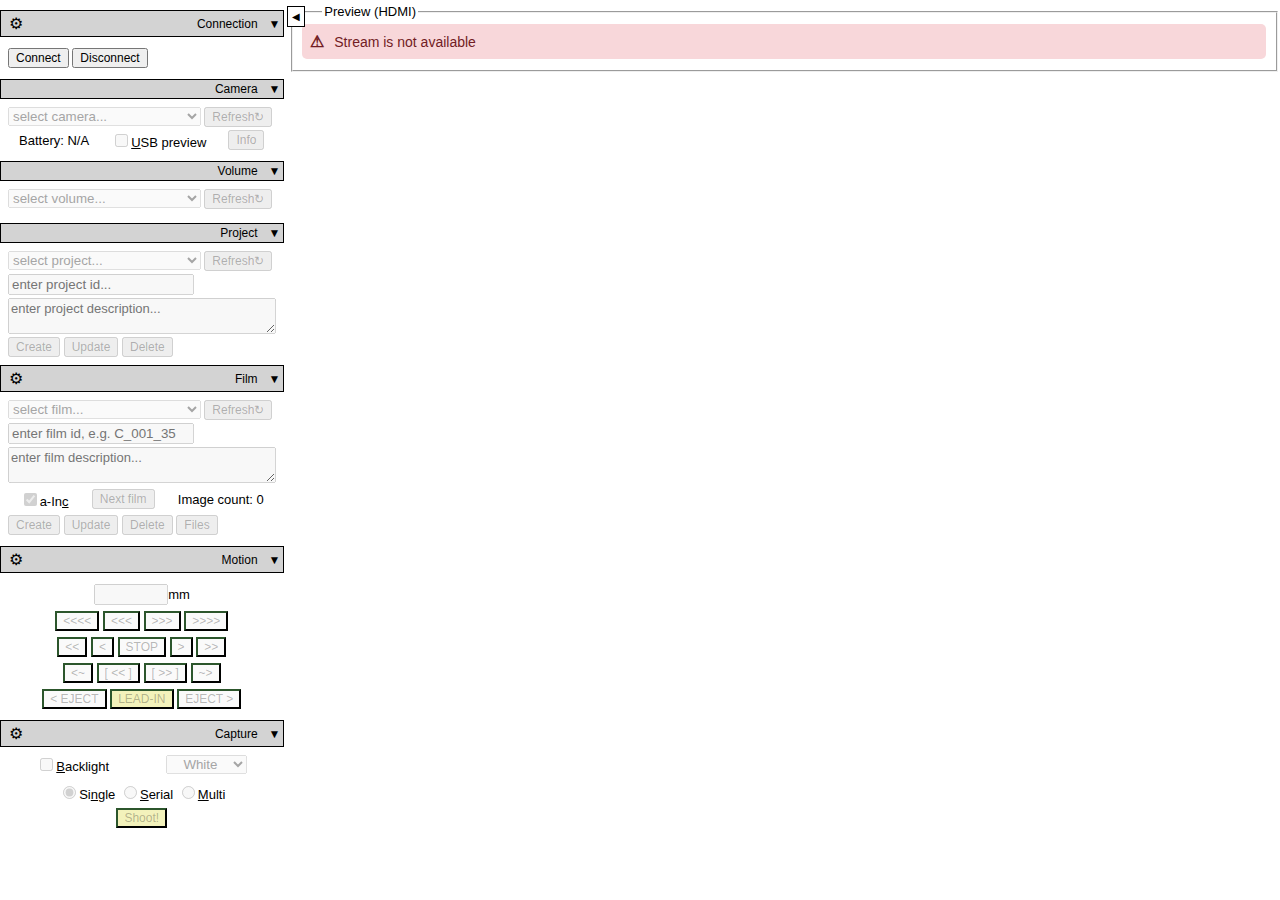
==== commit 7fff556b: "GUI subtitles in accordion headers" ====
--- a/digie35/html/digie35.html
+++ b/digie35/html/digie35.html
@@ -301,10 +301,29 @@
             margin-right: 8px;
         }
 
-        .accordion .header .legend {
+        .accordion .header .title {
             flex-grow: 1;
             text-align: right;
-            padding-right: 10px;
+            padding-right: 1px;
+        }
+
+        .accordion .header .subtitle {
+            display: inline-block;  /* to accept max.width */
+            vertical-align: middle;
+            margin-left: 5px;
+            max-width: 150px;
+            white-space: nowrap;
+            overflow: hidden;
+            text-overflow: ellipsis;
+            font-style: italic;
+            border: 1px solid gray;
+            padding-left: 2px;
+            padding-right: 2px;
+            background: white;
+        }
+
+        .accordion .header .subtitle:empty {
+            display: none;
         }
 
         .accordion.closed .header .arrow {
@@ -591,6 +610,19 @@
             display: inline-block;
         }
 
+        .screen-notification {
+            position: fixed;
+            top: 50%;
+            left: 50%;
+            transform: translate(-50%, -50%);
+            font-size: 200px;
+            font-weight: bold;
+            text-shadow: 2px 2px 4px black;
+            color: orange;
+            opacity: 0;
+            transition: opacity 0.5s ease-in-out;
+            pointer-events: none;
+        }
 
         @keyframes tilt-shaking {
             0% { transform: rotate(0deg); }
@@ -613,7 +645,7 @@
             <div class="accordion">
                 <div class="header">
                     <button class="modal-open" data-modal_id="connection-settings-modal" title="Click to show server details">&#9881</button>
-                    <span class="legend">Connection</span>
+                    <span class="title">Connection</span>
                     <span class="arrow">&#9660;</span>
                 </div>
                 <fieldset id="connection-fieldset">
@@ -628,7 +660,10 @@
             </div>
 
             <div class="accordion">
-                <div class="header"><span class="legend">Camera</span><span class="arrow">&#9660;</span></div>
+                <div class="header">
+                    <span class="title">Camera<span class="subtitle" id="header-camera-name"></span></span>
+                    <span class="arrow">&#9660;</span>
+                </div>
                 <fieldset id="camera-fieldset">
                     <div class="control-set">
                         <div>
@@ -647,7 +682,10 @@
             </div>
 
             <div class="accordion">
-                <div class="header"><span class="legend">Volumes</span><span class="arrow">&#9660;</span></div>
+                <div class="header">
+                    <span class="title">Volume<span class="subtitle" id="header-volume-name"></span></span>
+                    <span class="arrow">&#9660;</span>
+                </div>
                 <fieldset id="volume-fieldset">
                     <div class="control-set">
                         <div id="select-volume">
@@ -662,14 +700,16 @@
             </div>
 
             <div class="accordion">
-                <div class="header"><span class="legend">Project</span><span class="arrow">&#9660;</span></div>
+                <div class="header">
+                    <span class="title">Project<span class="subtitle" id="header-project-name"></span></span>
+                    <span class="arrow">&#9660;</span>
+                </div>
                 <fieldset id="project-fieldset">
                     <div class="control-set">
                         <select id="project-list" onchange="update_project_selection(false);adjust()">
                             <option value="" selected>select project...</option>
                         </select>
-                        <button onclick="sendCommand('LIST_PROJECTS')" title="Reload project repository">Refresh&#x21bb;</button>
-                        <hr />
+                        <button onclick="sendCommand('LIST_PROJECTS')" title="Reload project repository">Refresh&#x21bb;</button>                        
                         <div class="vertical-spacer"><input type="text" id="project_id" class="id" placeholder="enter project id..." maxlength="25" /></div>
                         <div><textarea id="project_descr" class="description" placeholder="enter project description..."></textarea></div>
                         <div>
@@ -683,7 +723,7 @@
             <div class="accordion">
                 <div class="header">
                     <button class="modal-open" data-modal_id="film-settings-modal" title="Click to show film setting">&#9881</button>
-                    <span class="legend">Film</span>
+                    <span class="title">Film<span class="subtitle" id="header-film-name"></span></span>
                     <span class="arrow">&#9660;</span>
                 </div>
                 <fieldset id="film-fieldset">
@@ -692,14 +732,15 @@
                             <option value="" selected>select film...</option>
                         </select>
                         <button onclick="sendCommand('GET_PROJECT', ['project_id'])" title="Reload project directory and enumerate films">Refresh&#x21bb;</button>
-                        <hr />
                         <div class="vertical-spacer">
-                            <input type="text" id="film_id" class="id" placeholder="enter film id..." maxlength="25" />
-                            <button id="film_id-plus" title="Create new film id, KeyP" onclick="create_next_film_id()">+</button>
-                            <input type="checkbox" id="autoinc-cb" value="0" checked /><label for="autoinc-cb" accesskey="c" title="Auto increment film id when lead-in film">a-In<u>c </u></label>
+                            <input type="text" id="film_id" class="id" placeholder="enter film id, e.g. C_001_35" maxlength="25" title="The first digit group is considered as counter and will be incremented inside mask (prefix-counter-suffix). Use enough nulls to reserve place in mask, e.g. BW_001_Agfa, C_002_Kodak, 003, ..." />
                         </div>
                         <div><textarea id="film_descr" class="description" placeholder="enter film description..."></textarea></div>
-                        <div class="vertical-spacer"><span id="capture-count" title="Number of captured images in film directory"></span></div>
+                        <div class="vertical-spacer horizontal-spacer">
+                            <span><input type="checkbox" id="autoinc-cb" value="0" checked /><label for="autoinc-cb" accesskey="c" title="Auto increment film id when lead-in film">a-In<u>c </u></label></span>
+                            <button id="film_id-plus" title="Find next empty film or create new one, KeyP" onclick="create_next_film_id()">Next film</button>
+                            <span id="capture-count" title="Number of captured images in film directory"></span>
+                        </div>
                         <div class="vertical-spacer">
                             <button id="create-film-btn" onclick="sendCommand('CREATE_FILM', ['project_id', 'film_id', 'film_descr']);">Create</button>
                             <button id="update-film-btn" onclick="sendCommand('UPDATE_FILM', ['project_id', 'film_id', 'film_descr']);sendCommand('GET_PROJECT', ['project_id', 'film_id'])">Update</button>
@@ -713,7 +754,7 @@
             <div class="accordion">
                 <div class="header">
                     <button class="modal-open" data-modal_id="motion-settings-modal" title="Click to show motion setting">&#9881</button>
-                    <span class="legend">Motion</span>
+                    <span class="title">Motion<span class="subtitle" id="header-motion-name"></span></span>
                     <span class="arrow">&#9660;</span>
                 </div>
                 <fieldset id="motion-fieldset">
@@ -752,7 +793,7 @@
             <div class="accordion">
                 <div class="header">
                     <button class="modal-open" data-modal_id="capture-settings-modal" title="Click to show capture setting">&#9881</button>
-                    <span class="legend">Capture</span>
+                    <span class="title">Capture</span>
                     <span class="arrow">&#9660;</span>
                 </div>
                 <fieldset id="capture-fieldset">
@@ -943,6 +984,20 @@
                         <small class="hint">File mask to name captured file. File name is always suffixed with timestamp to satisfy uniqueness. Supported macro expansion names: <code>{fname}</code>, <code>{projid}</code>, <code>{filmid}</code>. E.g. <code>{projid}_{filmid}_{fname}</code></small>
                     </div>
                 </div>
+                <div class="content">
+                    <div class="form-group vertical-spacer">
+                        <div class="input-row">
+                            <label for="notify-film-id-cb" accesskey="n"><u>N</u>otify film</label>
+                            <div class="switch-container">
+                                <label class="switch">
+                                    <input type="checkbox" id="notify-film-id-cb" value="1" />
+                                    <span class="slider round"></span>
+                                </label>
+                            </div>
+                        </div>
+                        <small class="hint">Notify visually user that next film id has been created. If <i>auto-Inc</i> option is enabled then id is created automatically when next film is detected in motorized adapter but it might not be reliable in case of demaged perforation or so.</small>
+                    </div>
+                </div>
             </div>
         </div>
 
@@ -966,11 +1021,11 @@
                                 </label>
                             </div>
                         </div>
-                        <small class="hint">Reverse sense of movement</small>
+                        <small class="hint">Reverse sense of film movement versus button control direction</small>
                     </div>
                     <div class="form-group vertical-spacer">
                         <div class="input-row">
-                            <label for="autolead-cb" accesskey="l" >Auto <u>L</u>ead</label>
+                            <label for="autolead-cb" accesskey="l" >Auto <u>l</u>ead</label>
                             <div class="switch-container">
                                 <label class="switch">
                                     <input type="checkbox" id="autolead-cb" value="1" checked />
@@ -994,7 +1049,7 @@
                     </div>
                     <div class="form-group vertical-spacer">
                         <div class="input-row">
-                            <label for="automove-cb" accesskey="m">Auto <u>M</u>ove</label>
+                            <label for="automove-cb" accesskey="m">Auto <u>m</u>ove</label>
                             <div class="switch-container">
                                 <label class="switch">
                                     <input type="checkbox" id="automove-cb" value="1" checked />
@@ -1007,7 +1062,7 @@
 
                     <div class="form-group vertical-spacer">
                         <div class="input-row">
-                            <label for="autocorrection-cb" accesskey="c" >Auto <u>C</u>orrection</label>
+                            <label for="autocorrection-cb" accesskey="c" >Auto <u>c</u>orrection</label>
                             <div class="switch-container">
                                 <label class="switch">
                                     <input type="checkbox" id="autocorrection-cb" value="1" />
@@ -1093,8 +1148,8 @@
             </div>
         </div>
 
-
     </div>
+    <div id="screen-notification" class="screen-notification"></div>
 </body>
 
 <script>
@@ -1115,6 +1170,12 @@
             update_battery();
         }
         var abilities = (camera_list.selectedIndex > 0) && (typeof window.current_camera != "undefined");
+        var elem = document.getElementById("header-camera-name");
+        if (abilities) {
+            elem.textContent = window.current_camera.model;
+        } else {
+            elem.textContent = "";
+        }
         var usbpreview = connected && abilities && usb_preview_checkbox.checked && window.current_camera.capture_preview;
         if (usbpreview != window.current_usbpreview) {
             document.getElementById("stream").src = "http://"+window._hostname+ ":" + (usbpreview ? "8408" : "8409") + "/stream";
@@ -1133,7 +1194,9 @@
 
         var project_id = document.getElementById("project_id");
         project_id.value = project_list.value;
+        set_visible(project_id, project_id.value == "");
         project_id.readOnly = project_id.value != "";
+        document.getElementById("header-project-name").textContent = project_id.value;
 
         var project_description = document.getElementById("project_descr");
         var fl = []
@@ -1157,7 +1220,9 @@
         document.getElementById("film-fieldset").disabled = !connected || !volume || (project_id.value == "");
         var film_id = document.getElementById("film_id");
         film_id.value = film_list.value;
+        set_visible(film_id, film_id.value == "");
         film_id.readOnly = film_id.value != "";
+        document.getElementById("header-film-name").textContent = film_id.value;
 
         var film_description = document.getElementById("film_descr");
         var cnt = 0;
@@ -1192,7 +1257,7 @@
 
         document.getElementById("motion-fieldset").disabled = !connected;
         document.getElementById("capture-fieldset").disabled = !connected;
-        var elem = document.getElementById("shoot-mode-list");
+        elem = document.getElementById("shoot-mode-list");
         document.getElementById("shoot-btn").disabled = (camera_list.value == "") || (project_id.value == "") || (film_id.value == "") || !volume || !abilities ||
             elem.selectedIndex < 0 || elem.options[elem.selectedIndex].disabled;
 
@@ -1235,6 +1300,8 @@
             for (const i in arr) {
                 adjust_class("eject", arr[i], (data.action=="EJECT") && ((data.movement > 0) == (reverse(arr[i]) > 0)));
             }
+            var action_elem = document.getElementById("motion-fieldset").querySelector(".current-action");
+            document.getElementById("header-motion-name").textContent = action_elem ? action_elem.textContent : "";
             if (typeof data.capturing != "undefined") {
                 adjust_class("shoot", "", data.capturing);
             }
@@ -1355,26 +1422,31 @@
         adjust();
     }
 
-    function format_volume_info(volume) {
+    function format_volume_info(volume, verbose) {
         var a = [];
         if (volume.partlabel || volume.name) {
             a.push(volume.partlabel ? volume.partlabel : volume.name);
         }
         a.push(volume.size);
-        a.push(" used: "+volume["use%"]);
-        return a.join(": ");
+        if (verbose) {
+            a.push(" used: "+volume["use%"]);
+        }
+        return a.join("; ");
     }
 
     function update_volume_info(volume) {
         var elem = document.getElementById("volume-info");
+        var elem2 = document.getElementById("header-volume-name");
         if (volume !== false) {
-            elem.innerHTML = format_volume_info(volume);
+            elem.innerHTML = format_volume_info(volume, true);
             var low_space = Number(volume["use%"].slice(0, -1)) > 95;
             if (low_space != elem.classList.contains("warning")) {
                 elem.classList.toggle("warning");
             }
+            elem2.textContent = format_volume_info(volume, false);
         } else {
             elem.innerHTML = "";
+            elem2.textContent = "";
         }
     }
 
@@ -1465,6 +1537,15 @@
         }, 300 );
     }
 
+    function screen_notification(text) {
+        let notification = document.getElementById("screen-notification");
+        notification.textContent = text;
+        notification.style.opacity = "1";
+        setTimeout(() => {
+            notification.style.opacity = "0";
+        }, 2000);
+    }
+
     function create_next_film_id() {
         var list = document.getElementById("film-list");
         if (list.selectedIndex > 0) {
@@ -1508,6 +1589,9 @@
         var elem = document.getElementById("film_id");
         elem.value = s;
         notify_update(elem);
+        if (document.getElementById("notify-film-id-cb").checked) {
+            screen_notification(s);
+        }
         document.getElementById("film_descr").value = "";
         document.getElementById("create-film-btn").onclick();
     }
@@ -1651,7 +1735,7 @@
                                 var act = false;
                                 var act_id = "";
                                 data.payload.volume_list.forEach((vol)=>{
-                                    vl.push({"id": vol.name, "name": format_volume_info(vol)});
+                                    vl.push({"id": vol.name, "name": format_volume_info(vol, false)});
                                     if (vol.active) {
                                         act = vol;
                                         act_id = vol.name;
@@ -2076,7 +2160,8 @@
         window.settings = {
             "connection.logger": "logger-cb",
             "capture.capture.mode": "capture-mode",
-            "capture.filemask": "capture-file-mask",
+            "film.filemask": "capture-file-mask",
+            "film.notify.film_id": "notify-film-id-cb",
             "preview.rotate": "rotate",
             "preview.invert": "invert-cb",
             "preview.flip": "flip-cb",
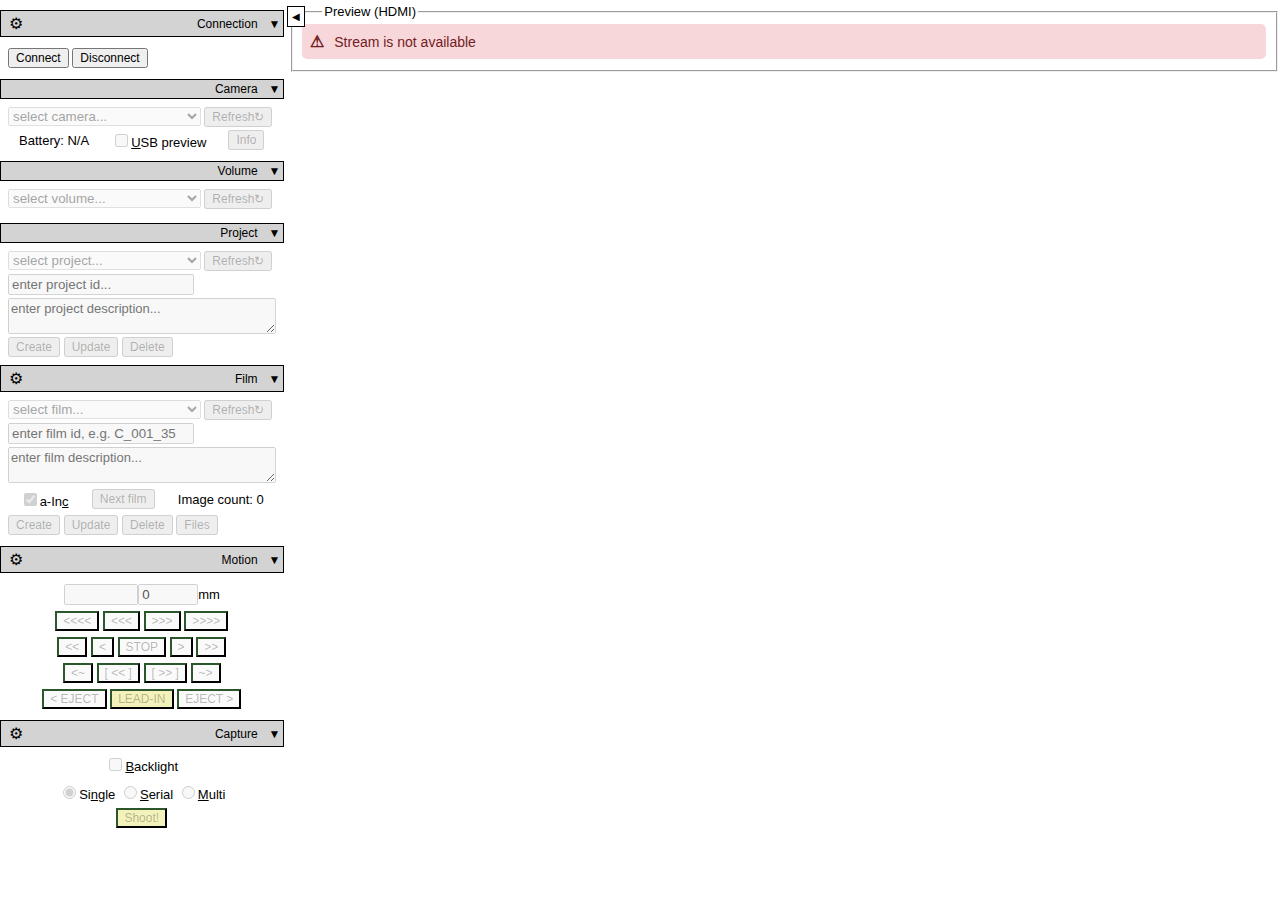
==== commit 3f557a70: "Image filename notification in GUI and options rearrangment" ====
--- a/digie35/html/digie35.html
+++ b/digie35/html/digie35.html
@@ -508,10 +508,10 @@
         }
 
         /* indicate that hotkeys won't work when control focused. No indication in modal needed */
-        .wrapper input[type="number"]:focus, .wrapper input[type="text"]:focus, .wrapper textarea:focus, .wrapper select:focus {
+        .wrapper input[type="number"]:focus, .wrapper input[type="text"]:focus, .wrapper textarea:focus {
             outline: none !important;
             border: 2px solid #2d282f;
-            background-color: #b7f3fb;
+            background-color: #e8fbfd;
         }
 
         /*
@@ -611,6 +611,7 @@
         }
 
         .screen-notification {
+            max-width: 100vw;
             position: fixed;
             top: 50%;
             left: 50%;
@@ -760,7 +761,7 @@
                 <fieldset id="motion-fieldset">
                     <div class="control-set">
                         <div class="centered-btn vertical-spacer">
-                            <label><input type="number" id="film-position" disabled="disabled" style="width:9ch" title="Calculated film position" />mm</label>
+                            <label><input type="number" id="film-position" disabled="disabled" style="width:9ch" title="Calculated film position" /><input type="number" step="0.01" id="frame-correction" value="0" style="width:7ch" title="Standard frame distance is 38mm. The value will be adjusted by this value when moving film to next frame"/>mm</label>        
                         </div>
                         <div class="centered-btn vertical-spacer">
                             <button id="move-4b-btn" title="ArrowLeft, KeyA">&lt;&lt;&lt;&lt;</button>
@@ -801,14 +802,6 @@
                         <div id="backlight-fieldset" class="centered-btn">
                             <div class="horizontal-spacer">
                                 <span><input type="checkbox" id="backlight-cb" value="1" onchange="adjust_backlight()" /><label for="backlight-cb" accesskey="b" title="Switch on/off backlight, KeyB"><u>B</u>acklight</label></span>
-                                <select id="backlight-color-list" style="width:11ch" onchange="adjust_backlight(true)">
-                                    <option value="white" selected>White</option>
-                                    <option value="red+green+blue">RGB</option>
-                                    <option value="white+red+green+blue">RGBW</option>
-                                    <option value="amber+white+red+green+blue">RGBAW</option>
-                                    <option value="ir">IR</option>
-                                    <option value="external">Manual</option>
-                                </select>
                             </div>
                             <div id="backlight-color-ranges" class="vertical-spacer">
                                 <!-- order a-w-b-g-r is important -->
@@ -979,7 +972,7 @@
                     <div class="form-group vertical-spacer">
                         <div class="input-row">
                             <label for="capture-file-mask" accesskey="m">File <u>m</u>ask</label>
-                            <input type="text" id="capture-file-mask" placeholder="enter file mask..." maxlength="25" />
+                            <input type="text" id="capture-file-mask" placeholder="enter file mask..." maxlength="50" />
                         </div>
                         <small class="hint">File mask to name captured file. File name is always suffixed with timestamp to satisfy uniqueness. Supported macro expansion names: <code>{fname}</code>, <code>{projid}</code>, <code>{filmid}</code>. E.g. <code>{projid}_{filmid}_{fname}</code></small>
                     </div>
@@ -998,6 +991,20 @@
                         <small class="hint">Notify visually user that next film id has been created. If <i>auto-Inc</i> option is enabled then id is created automatically when next film is detected in motorized adapter but it might not be reliable in case of demaged perforation or so.</small>
                     </div>
                 </div>
+                <div class="content">
+                    <div class="form-group vertical-spacer">
+                        <div class="input-row">
+                            <label for="notify-image-filename-cb" accesskey="i">Notify <u>i</u>mage filename</label>
+                            <div class="switch-container">
+                                <label class="switch">
+                                    <input type="checkbox" id="notify-image-filename-cb" value="1" />
+                                    <span class="slider round"></span>
+                                </label>
+                            </div>
+                        </div>
+                        <small class="hint">Notify visually image file name when being downloaded from camera.</small>
+                    </div>
+                </div>
             </div>
         </div>
 
@@ -1072,15 +1079,6 @@
                         </div>
                         <small class="hint">Set <i>Frame correction</i> from consequent capture positions</small>
                     </div>
-
-                    <div class="form-group vertical-spacer">
-                        <div class="input-row">
-                            <label for="frame-correction" accesskey="f"><u>F</u>rame correction</label>
-                            <input type="number" step="0.01" id="frame-correction" value="0" style="width:7ch" />mm
-                        </div>
-                        <small class="hint">Standard frame distance is 38mm. The value will be adjusted by this value when moving film to next frame</small>
-                    </div>
-
                 </div>
             </div>
         </div>
@@ -1094,6 +1092,21 @@
                     <button class="close">&times;</button>
                 </div>
                 <div class="content">
+
+                    <div class="form-group vertical-spacer">
+                        <div class="input-row">
+                            <label for="backlight-color-list" accesskey="l"><u>L</u>ED colors</label>
+                            <select id="backlight-color-list" style="width:11ch" onchange="adjust_backlight(true)">
+                                <option value="white" selected>White</option>
+                                <option value="red+green+blue">RGB</option>
+                                <option value="white+red+green+blue">RGBW</option>
+                                <option value="amber+white+red+green+blue">RGBAW</option>
+                                <option value="ir">IR</option>
+                                <option value="external">Manual</option>
+                            </select>
+                        </div>
+                        <small class="hint">Set backlight LED set to illuminate film. Each color intensity can be adjusted individually. In case of color negative orange mask can be masked off.</small>
+                    </div>
 
                     <div class="form-group vertical-spacer">
                         <div class="input-row">
@@ -1192,39 +1205,48 @@
             document.getElementById("camera-abilities").value = "";
         }
 
-        var project_id = document.getElementById("project_id");
-        project_id.value = project_list.value;
-        set_visible(project_id, project_id.value == "");
-        project_id.readOnly = project_id.value != "";
-        document.getElementById("header-project-name").textContent = project_id.value;
-
-        var project_description = document.getElementById("project_descr");
-        var fl = []
-        if (project_list.selectedIndex > 0) {
-            var custom = project_list.options[project_list.selectedIndex]._custom_data;
-            project_description.value = custom["descr"];
-            if (typeof custom["film_list"] != "undefined") {
-                fl = custom["film_list"];
-            }
-        } else {
-            project_description.value = "";
-        }
-        update_select_options("film-list", fl, "id", "id", (typeof window.current_project_selection[window.current_volume] != "undefined") ? window.current_project_selection[window.current_volume]["film_ids"][project_list.value] : "");
+        if (window.last_project_list_idx !== project_list.selectedIndex) {
+            window.last_project_list_idx = project_list.selectedIndex;
+            window.last_film_list_idx = null;
+            var project_id = document.getElementById("project_id");
+            project_id.value = project_list.value;
+            set_visible(project_id, project_list.value == "");
+            project_id.readOnly = project_list.value != "";
+            document.getElementById("header-project-name").textContent = project_id.value;
+
+            var project_description = document.getElementById("project_descr");
+            var fl = []
+            if (project_list.selectedIndex > 0) {
+                var custom = project_list.options[project_list.selectedIndex]._custom_data;
+                project_description.value = custom["descr"];
+                if (typeof custom["film_list"] != "undefined") {
+                    fl = custom["film_list"];
+                }
+            } else {
+                project_description.value = "";
+            }
+            update_select_options("film-list", fl, "id", "id", (typeof window.current_project_selection[window.current_volume] != "undefined") ? window.current_project_selection[window.current_volume]["film_ids"][project_list.value] : "");
+        }
 
         document.getElementById("volume-fieldset").disabled = !connected;
         document.getElementById("project-fieldset").disabled = !connected || !volume;
-        document.getElementById("create-project-btn").disabled = project_id.value != "";
+        document.getElementById("create-project-btn").disabled = project_list.value != "";
         document.getElementById("update-project-btn").disabled = !document.getElementById("create-project-btn").disabled;
         document.getElementById("delete-project-btn").disabled = document.getElementById("update-project-btn").disabled || (film_list.length > 1);
 
-        document.getElementById("film-fieldset").disabled = !connected || !volume || (project_id.value == "");
-        var film_id = document.getElementById("film_id");
-        film_id.value = film_list.value;
-        set_visible(film_id, film_id.value == "");
-        film_id.readOnly = film_id.value != "";
-        document.getElementById("header-film-name").textContent = film_id.value;
-
-        var film_description = document.getElementById("film_descr");
+        document.getElementById("film-fieldset").disabled = !connected || !volume || (project_list.value == "");
+
+        if (window.last_film_list_idx !== film_list.selectedIndex) {
+            window.last_film_list_idx = film_list.selectedIndex;
+
+            var film_id = document.getElementById("film_id");
+            film_id.value = film_list.value;
+            set_visible(film_id, film_id.value == "");
+            film_id.readOnly = film_id.value != "";
+            document.getElementById("header-film-name").textContent = film_id.value;
+            document.getElementById("film_descr").value =
+                film_list.selectedIndex > 0 ? film_list.options[film_list.selectedIndex]._custom_data["descr"] : "";
+        }
         var cnt = 0;
         var capture_list = document.getElementById("capture-list");
 
@@ -1237,7 +1259,6 @@
 
         if (film_list.selectedIndex > 0) {
             var custom = film_list.options[film_list.selectedIndex]._custom_data;
-            film_description.value = custom["descr"];
             cnt = custom["captured"].length;
             var f = [];
             for (const i in custom["captured"]) {
@@ -1246,19 +1267,18 @@
             }
             capture_list.value = f.join("\n");
         } else {
-            film_description.value = "";
             capture_list.value = "";
         }
         document.getElementById("capture-count").innerHTML = "Image count: " + cnt;
 
-        document.getElementById("create-film-btn").disabled = (project_id.value == "") || (film_id.value != "");
-        document.getElementById("update-film-btn").disabled = (project_id.value == "") || (film_id.value == "");
+        document.getElementById("create-film-btn").disabled = (project_list.value == "") || (film_list.value != "");
+        document.getElementById("update-film-btn").disabled = (project_list.value == "") || (film_list.value == "");
         document.getElementById("delete-film-btn").disabled = document.getElementById("update-film-btn").disabled || (cnt >0);
 
         document.getElementById("motion-fieldset").disabled = !connected;
         document.getElementById("capture-fieldset").disabled = !connected;
         elem = document.getElementById("shoot-mode-list");
-        document.getElementById("shoot-btn").disabled = (camera_list.value == "") || (project_id.value == "") || (film_id.value == "") || !volume || !abilities ||
+        document.getElementById("shoot-btn").disabled = (camera_list.value == "") || (project_list.value == "") || (film_list.value == "") || !volume || !abilities ||
             elem.selectedIndex < 0 || elem.options[elem.selectedIndex].disabled;
 
     }
@@ -1309,7 +1329,7 @@
         }
     }
 
-    function adjust_capabilities() {
+    function adjust_capabilities(send_backlight_cmd) {
         var elem = document.getElementById("motion-fieldset");
         set_visible(elem, window.capabilities.motorized);
         elem = document.getElementById("backlight-fieldset");
@@ -1351,7 +1371,7 @@
         if (change_value) {
             elem.value = enabled_value;
         }
-        adjust_backlight(true);
+        adjust_backlight(true, send_backlight_cmd);
 
         elem = document.getElementById("capture-mode-serial-rb");
         elem.disabled = !window.capabilities.motorized;
@@ -1539,6 +1559,8 @@
 
     function screen_notification(text) {
         let notification = document.getElementById("screen-notification");
+        // change font size to fit, simple algorithm
+        notification.style.fontSize = (text.length > 10) ? "50px" : "";
         notification.textContent = text;
         notification.style.opacity = "1";
         setTimeout(() => {
@@ -1689,24 +1711,26 @@
                         if (typeof data.payload.verbosity != "undefined") {
                             document.getElementById("verbose-list").value = data.payload.verbosity;
                         }
-                        if (data.cmd == "ADAPTER") {
-                            if (typeof data.payload.capabilities != "undefined") {
-                                // hotplug
-                                window.steps_per_mm = data.payload.steps_per_mm;
-                                window.capabilities = data.payload.capabilities;
-                                adjust_capabilities()
-                            }
-                            adjust_adapter(data.payload);
-                            if (typeof window.capabilities != "undefined" && window.capabilities.motorized) {
-                                if (document.getElementById("autolead-cb").checked && data.payload.film_inserted) {
-                                    window.adapter_buttons.insert.action(undefined);
+                        if (data.cmd == "ADAPTER" || data.cmd == "GET") {
+                            if (data.cmd == "ADAPTER") {
+                                if (typeof data.payload.capabilities != "undefined") {
+                                    // hotplug
+                                    window.steps_per_mm = data.payload.steps_per_mm;
+                                    window.capabilities = data.payload.capabilities;
+                                    adjust_capabilities(false)
                                 }
-                                if ((data.payload.movement == 0) && (typeof window.automove_in_progress != "undefined")) {
-                                    if (data.payload.frame_ready) {
-                                        window.automove_in_progress = false;
-                                        check_multicapture();
-                                    } else {
-                                        delete window.automove_in_progress;
+                                adjust_adapter(data.payload);
+                                if (typeof window.capabilities != "undefined" && window.capabilities.motorized) {
+                                    if (document.getElementById("autolead-cb").checked && data.payload.film_inserted) {
+                                        window.adapter_buttons.insert.action(undefined);
+                                    }
+                                    if ((data.payload.movement == 0) && (typeof window.automove_in_progress != "undefined")) {
+                                        if (data.payload.frame_ready) {
+                                            window.automove_in_progress = false;
+                                            check_multicapture();
+                                        } else {
+                                            delete window.automove_in_progress;
+                                        }
                                     }
                                 }
                             }
@@ -1789,7 +1813,7 @@
                                 window.current_camera = data.payload;
                                 document.getElementById("camera-abilities").value = JSON.stringify(data.payload, null, 2);
                                 update_battery(data.payload.battery);
-                                adjust_capabilities();
+                                adjust_capabilities(false);
                                 adjust_camera_preview(false)
                             } else if (data.cmd == "GET_PROJECT") {
                                 var project_list = document.getElementById("project-list");
@@ -1805,6 +1829,7 @@
                                     } else if (data.payload.film_list) {
                                         project_list.options[project_list.selectedIndex]._custom_data.film_list = data.payload.film_list;
                                     }
+                                    window.last_project_list_idx = null;
                                 }
                             } else if (data.cmd == "CAPTURE") {
                                 picture_taken(data.payload);
@@ -1813,6 +1838,9 @@
 
                             } else if (data.cmd == "DOWNLOAD") {
                                 file_transfer_finished(data.payload);
+                                if (document.getElementById("notify-image-filename-cb").checked) {
+                                    screen_notification(data.payload.file_path.replace(/^.*[\\/]/, ''));
+                                }
                                 window.download_in_progress = false;
                                 check_multicapture();
 
@@ -1841,7 +1869,7 @@
                                 if (data.payload.client_count > 1) {
                                     window.save_usb_preview = data.payload.usbpreview;
                                 }
-                                adjust_capabilities()
+                                adjust_capabilities(data.payload.client_count == 1)
                                 if (typeof data.payload.volume_list == "undefined") {
                                     set_visible(document.getElementById("select-volume"), false);
                                     window.current_volume = true
@@ -1858,13 +1886,14 @@
                                 elem.innerHTML = "";
                                 if (is_lan_control) {
                                     var qrcode = new QRCode(elem, {"text": url, "height": 100, "width": 100, });
+ 
                                 }
-
-                                adjust_backlight();
-
                                 sendCommand("LIST_CAMERAS");
                                 if (window.current_volume) {
                                     sendCommand("LIST_PROJECTS");
+                                }
+                                if (data.payload.client_count > 1) {
+                                    sendCommand("GET");
                                 }
                                 document.onkeydown = do_onkeydown;
                                 document.onkeyup = do_onkeyup;
@@ -2034,31 +2063,6 @@
         console.log(`[onresize]: scale: ${scale}`);
 	}
 
-    function do_onfocusin(event) {
-        if (get_modal()) {
-            return;
-        }
-        switch (event.target.tagName) {
-            case "INPUT":
-                if (event.target.type == "checkbox") {
-                    break;
-                }
-            case "TEXTAREA":
-            case "SELECT":
-                // somohow indicate that keyboard hotkeys are not working
-                adjust_adapter_button_style(false);
-                break;
-        }
-    }
-
-    function do_onfocusout(event) {
-        if (get_modal()) {
-            return;
-        }
-        // keyboards shortcuts working
-        adjust_adapter_button_style(true);
-    }
-
     function adjust_adapter_button_style(hotkeys) {
         function adj_button(btn) {
             if (hotkeys != btn.classList.contains("hotkey-enabled")) {
@@ -2092,6 +2096,18 @@
 
     function get_modal() {
         return document.querySelector(".modal-active");
+    }
+
+    function reset_input_blur_timer(input_elem) {
+        if (typeof window.input_blur_timer != "undefined") {
+            clearTimeout(window.input_blur_timer);
+            delete window.input_blur_timer;
+        }
+        if (input_elem) {
+            window.input_blur_timer = setTimeout(() => {
+                input_elem.blur();
+            }, 3000);
+        }
     }
 
     function do_onload() {
@@ -2105,9 +2121,10 @@
             }
         }
         window.stop_multicapture = false;
+        window.last_project_list_idx = null;
+        window.last_film_list_idx = null;
+        window.last_backlight = null;
 		do_onresize(undefined);
-        document.addEventListener("focusin", do_onfocusin);
-        document.addEventListener("focusout", do_onfocusout);
         document.querySelectorAll(".collapse-toggle").forEach(element=> {
             element.addEventListener("click", function() {
                 var elem = document.getElementById(this.getAttribute("data-container_id"));
@@ -2157,11 +2174,60 @@
             label.removeAttribute("accesskey");
         });
 
+        /* global vs. focused control key override */
+        document.querySelectorAll('.wrapper input[type="range"], .wrapper input[type="radio"], .wrapper select, .wrapper button').forEach(elem=> {
+            elem.addEventListener('keydown', (event) => {
+                if (!get_modal()) {
+                    switch (event.code) {
+                        case "Escape":
+                        case "Enter":   // for BUTTON
+                        case "ArrowRight":
+                        case "ArrowLeft":
+                        case "Home":
+                        case "End":
+                            event.preventDefault();
+                            return;
+                    }
+                    if (event.target.nodeName == "SELECT") {
+                        if (event.key.length == 1 && event.key.match(/[a-zA-Z0-9,\.]/)) {
+                            event.preventDefault();
+                            return;
+                        }
+                    }
+                }
+            });
+        });
+
+        document.querySelectorAll('.wrapper input[type="text"], .wrapper input[type="number"], .wrapper textarea').forEach(elem=> {
+            elem.addEventListener('focusin', (event) => {
+                if (get_modal()) {
+                    return;
+                }
+                // somohow indicate that keyboard hotkeys are not working
+                adjust_adapter_button_style(false);
+                reset_input_blur_timer(event.target);
+            });
+            elem.addEventListener('focusout', () => {
+                if (get_modal()) {
+                    return;
+                }
+                // keyboards shortcuts working
+                reset_input_blur_timer(null);
+                adjust_adapter_button_style(true);
+            });
+
+            elem.addEventListener('keydown', (event) => {
+                reset_input_blur_timer(event.target);
+                event.stopPropagation();
+            });
+        });
+
         window.settings = {
             "connection.logger": "logger-cb",
             "capture.capture.mode": "capture-mode",
             "film.filemask": "capture-file-mask",
             "film.notify.film_id": "notify-film-id-cb",
+            "film.notify.filename": "notify-image-filename-cb",
             "preview.rotate": "rotate",
             "preview.invert": "invert-cb",
             "preview.flip": "flip-cb",
@@ -2177,7 +2243,7 @@
             "control.preset": "preset-list",
             "control.frame_correction": "frame-correction",
             "control.auto_correction": "autocorrection-cb",
-			//"control.backlight": "backlight-cb",    do not affect when multi client
+			"control.backlight": "backlight-cb",
 			"control.backlight.color": "backlight-color-list",
 			"control.backlight.white": "backlight-white-rng",
 			"control.backlight.red": "backlight-red-rng",
@@ -2497,136 +2563,115 @@
             }
             return;
         }
-        const elem = document.activeElement;
-        switch (elem.tagName) {
-        case "INPUT":
-            if (elem.type != "checkbox") {
+        var btn = "";
+        if (shift_count == 0) {
+            switch (event.code) {
+            case "Escape":
+            case "KeyG":
+                btn = "stop";
                 break;
-            }
-        case "BUTTON":
-        case "BODY":
-
-            var btn = "";
-            if (shift_count == 0) {
-                switch (event.code) {
-                case "Escape":
-                case "KeyG":
-                    btn = "stop";
-                    break;
-                /*case "Space":
-                    if (elem.tagName != "BUTTON") {
-                        btn = "stop";
-                    }
-                    break; */
-                case "ArrowRight":
-                case "KeyL":
-                    btn = "move-4f";
-                    break;
-                case "KeyK":
-                    btn = "move-3f";
-                    break;
-                case "KeyJ":
+            case "ArrowRight":
+            case "KeyL":
+                btn = "move-4f";
+                break;
+            case "KeyK":
+                btn = "move-3f";
+                break;
+            case "KeyJ":
+                btn = "move-2f";
+                break;
+            case "KeyH":
+                btn = "move-1f";
+                break;
+            case "KeyF":
+                btn = "move-1b";
+                break;
+            case "KeyD":
+                btn = "move-2b";
+                break;
+            case "KeyS":
+                btn = "move-3b";
+                break;
+            case "ArrowLeft":
+            case "KeyA":
+                btn = "move-4b";
+                break;
+            case "Backspace":
+            case "Insert":
+            case "KeyI":
+                btn = "insert";
+                break;
+            case "Home":
+            case "KeyW":
+                btn = "eject-1f";
+                break;
+            case "End":
+            case "KeyQ":
+                btn = "eject-1b";
+                break;
+            case "Comma":
+                btn = "frame-1b";
+                break;
+            case "Period":
+                btn = "frame-1f";
+                break;
+            case "Numpad0":
+            case "KeyX":
+                btn = "shoot";
+                break;
+            case "KeyB":
+                var cb_elem = document.getElementById("backlight-cb");
+                cb_elem.checked = !cb_elem.checked;
+                if (!cb_elem.disabled) {
+                    cb_elem.onchange();
+                }
+                break;
+            case "KeyP":
+                document.getElementById("film_id-plus").click();
+                break;
+            }
+        } else if (shift_count == 1) {
+            switch (event.code) {
+            case "ArrowRight":
+                if (event.ctrlKey) {
+                    btn = "frame-1f";
+                } else if (event.shiftKey) {
                     btn = "move-2f";
-                    break;
-                case "KeyH":
-                    btn = "move-1f";
-                    break;
-                case "KeyF":
-                    btn = "move-1b";
-                    break;
-                case "KeyD":
+                }
+                break;
+            case "ArrowLeft":
+                if (event.ctrlKey) {
+                    btn = "frame-1b";
+                } else if (event.shiftKey) {
                     btn = "move-2b";
-                    break;
-                case "KeyS":
-                    btn = "move-3b";
-                    break;
-                case "ArrowLeft":
-                case "KeyA":
-                    btn = "move-4b";
-                    break;
-                case "Backspace":
-                case "Insert":
-                case "KeyI":
-                    btn = "insert";
-                    break;
-                case "Home":
-                case "KeyW":
-                    btn = "eject-1f";
-                    break;
-                case "End":
-                case "KeyQ":
-                    btn = "eject-1b";
-                    break;
-                case "Comma":
-                    btn = "frame-1b";
-                    break;
-                case "Period":
-                    btn = "frame-1f";
-                    break;
-                case "Numpad0":
-                case "KeyX":
-                    btn = "shoot";
-                    break;
-                case "KeyB":
-                    var cb_elem = document.getElementById("backlight-cb");
-                    cb_elem.checked = !cb_elem.checked;
-                    if (!cb_elem.disabled) {
-                        cb_elem.onchange();
-                    }
-                    break;
-                case "KeyP":
-                    document.getElementById("film_id-plus").click();
-                    break;
-                /*case "Enter":   // enter is too dangerous common key
-                    if (elem.tagName != "BUTTON") {
-                        btn = "shoot";
-                    }
-                    break;*/
-                }
-            } else if (shift_count == 1) {
-                switch (event.code) {
-                case "ArrowRight":
-                    if (event.ctrlKey) {
-                        btn = "frame-1f";
-                    } else if (event.shiftKey) {
-                        btn = "move-2f";
-                    }
-                    break;
-                case "ArrowLeft":
-                    if (event.ctrlKey) {
-                        btn = "frame-1b";
-                    } else if (event.shiftKey) {
-                        btn = "move-2b";
-                    }
-                    break;
-                }
-            } else if (shift_count == 2) {
-                switch (event.code) {
-                case "ArrowRight":
-                    if (event.ctrlKey && event.shiftKey) {
-                        btn = "moveby-1f";
-                    }
-                    break;
-                case "ArrowLeft":
+                }
+                break;
+            }
+        } else if (shift_count == 2) {
+            switch (event.code) {
+            case "ArrowRight":
                 if (event.ctrlKey && event.shiftKey) {
-                        btn = "moveby-1b";
-                    }
-                    break;
-                }
-            }
-            if (btn != "") {
-                if (event.repeat == false) {
-                    if (document.getElementById("sticky-cb").checked && (btn.indexOf("move-") == 0)) {
-                        window.sticky_key = event.code;
-                        delete window.sticky_mouse;
-                        delete window.sticky_touch;
-                    }
-                    document.getElementById(btn+"-btn").click();
-                }
-                event = event || window.event;
-                consume_event_propagation(event);    // to consume event to avoid page scroll
-            }
-            break;
+                    btn = "moveby-1f";
+                }
+                break;
+            case "ArrowLeft":
+            if (event.ctrlKey && event.shiftKey) {
+                    btn = "moveby-1b";
+                }
+                break;
+            }
+        }
+        if (btn != "") {
+            if (event.repeat == false) {
+                if (document.getElementById("sticky-cb").checked && (btn.indexOf("move-") == 0)) {
+                    window.sticky_key = event.code;
+                    delete window.sticky_mouse;
+                    delete window.sticky_touch;
+                }
+                document.getElementById(btn+"-btn").click();
+            }
+            event = event || window.event;
+            consume_event_propagation(event);    // to consume event to avoid page scroll
         }
         // console.log("[keydown]: "+JSON.stringify(event));
         // console.log("[keydown]: "+event.type+ "/"+elem.tagName);
@@ -2727,10 +2772,18 @@
             }
         }
         if (send_cmd) {
-            if (is_on && val > 0) {
-                sendCommand2("SET_BACKLIGHT", {"color": color, "intensity": val});
-            } else {
-                sendCommand2("SET_BACKLIGHT");
+            var bck = `${is_on}`;
+            if (is_on) {
+                bck += `:${val}`;
+            }
+            if (window.last_backlight !== bck) {
+                // avoid flooding when switched off and miving slidebar
+                window.last_backlight = bck;
+                if (is_on) {
+                    sendCommand2("SET_BACKLIGHT", {"color": color, "intensity": val});
+                } else {
+                    sendCommand2("SET_BACKLIGHT");
+                }
             }
         }
 	}
@@ -2747,6 +2800,7 @@
         if (film_update) {
             rec["film_ids"][rec["project_id"]] = document.getElementById("film-list").value;
         }
+        window.last_project_list_idx = null;
         window.current_project_selection[window.current_volume] = rec;
         localStorage.setItem("current_project_selection", JSON.stringify(window.current_project_selection));
     }
